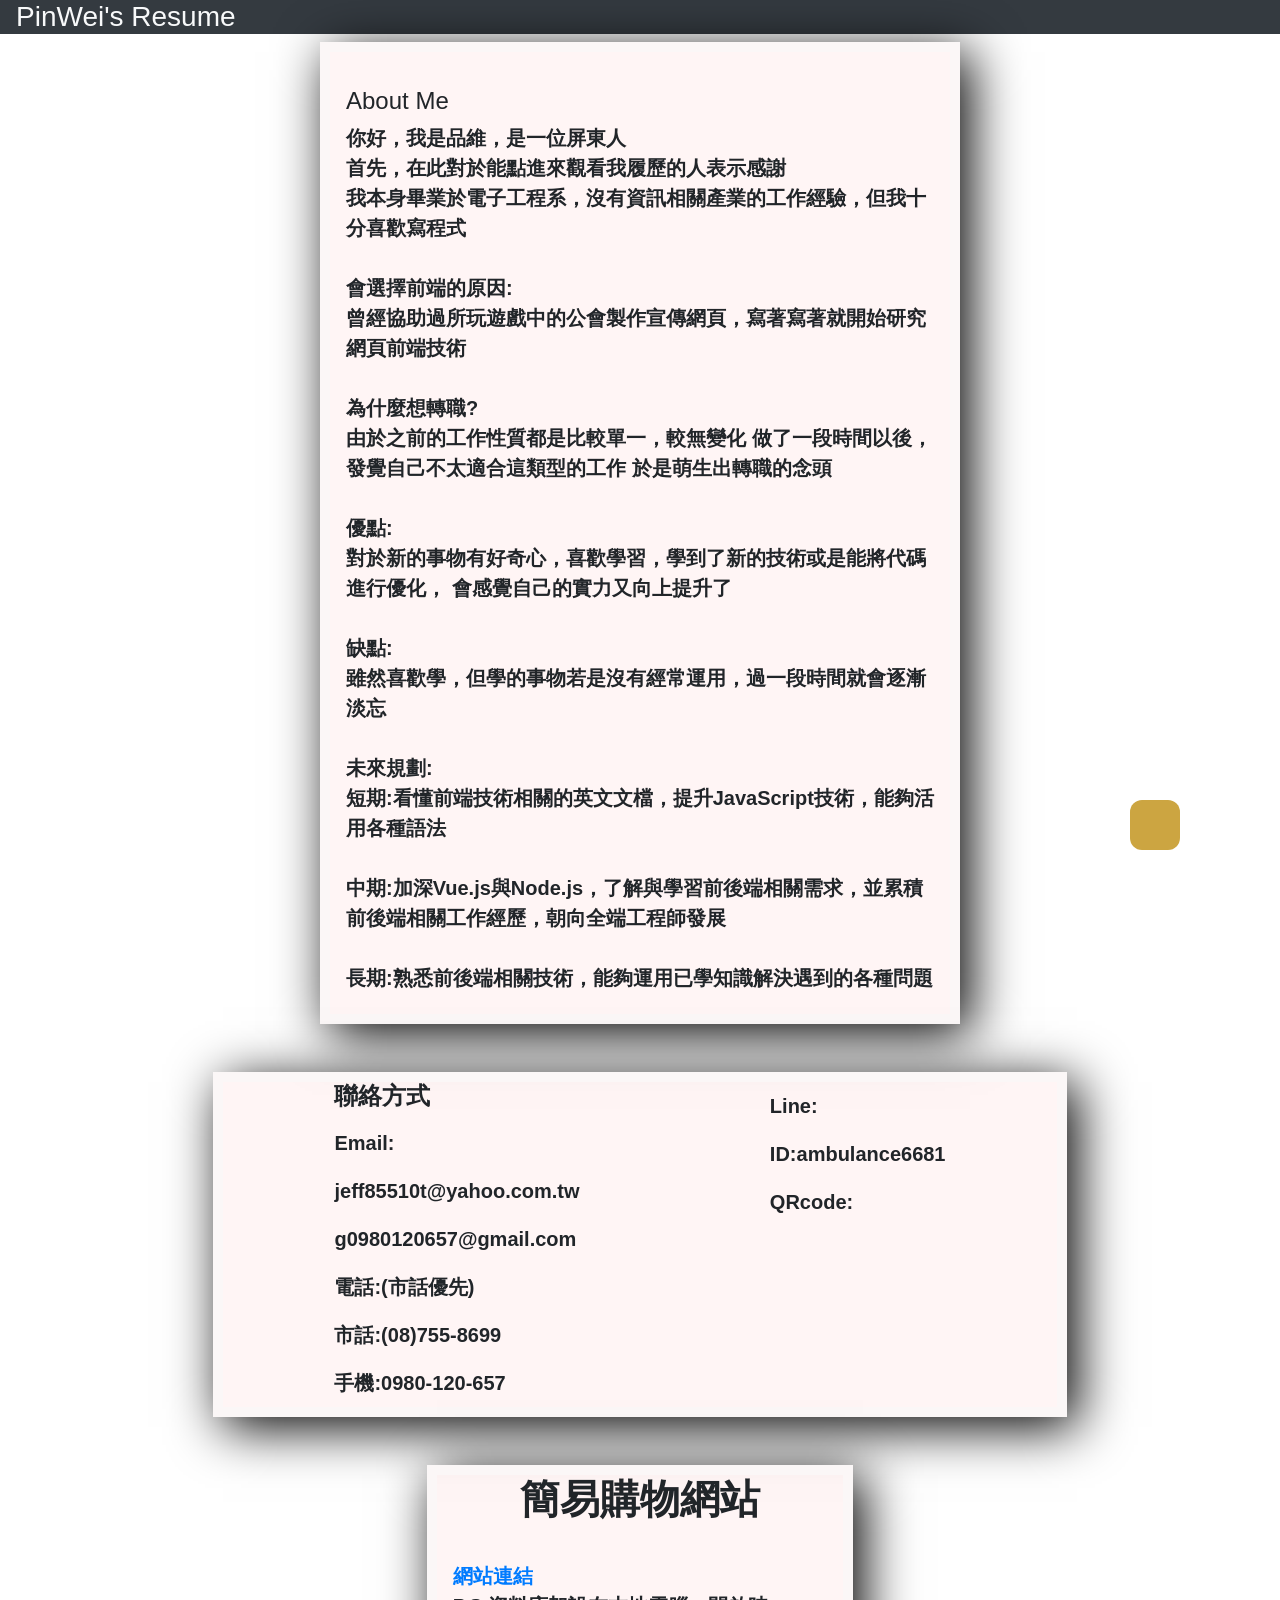
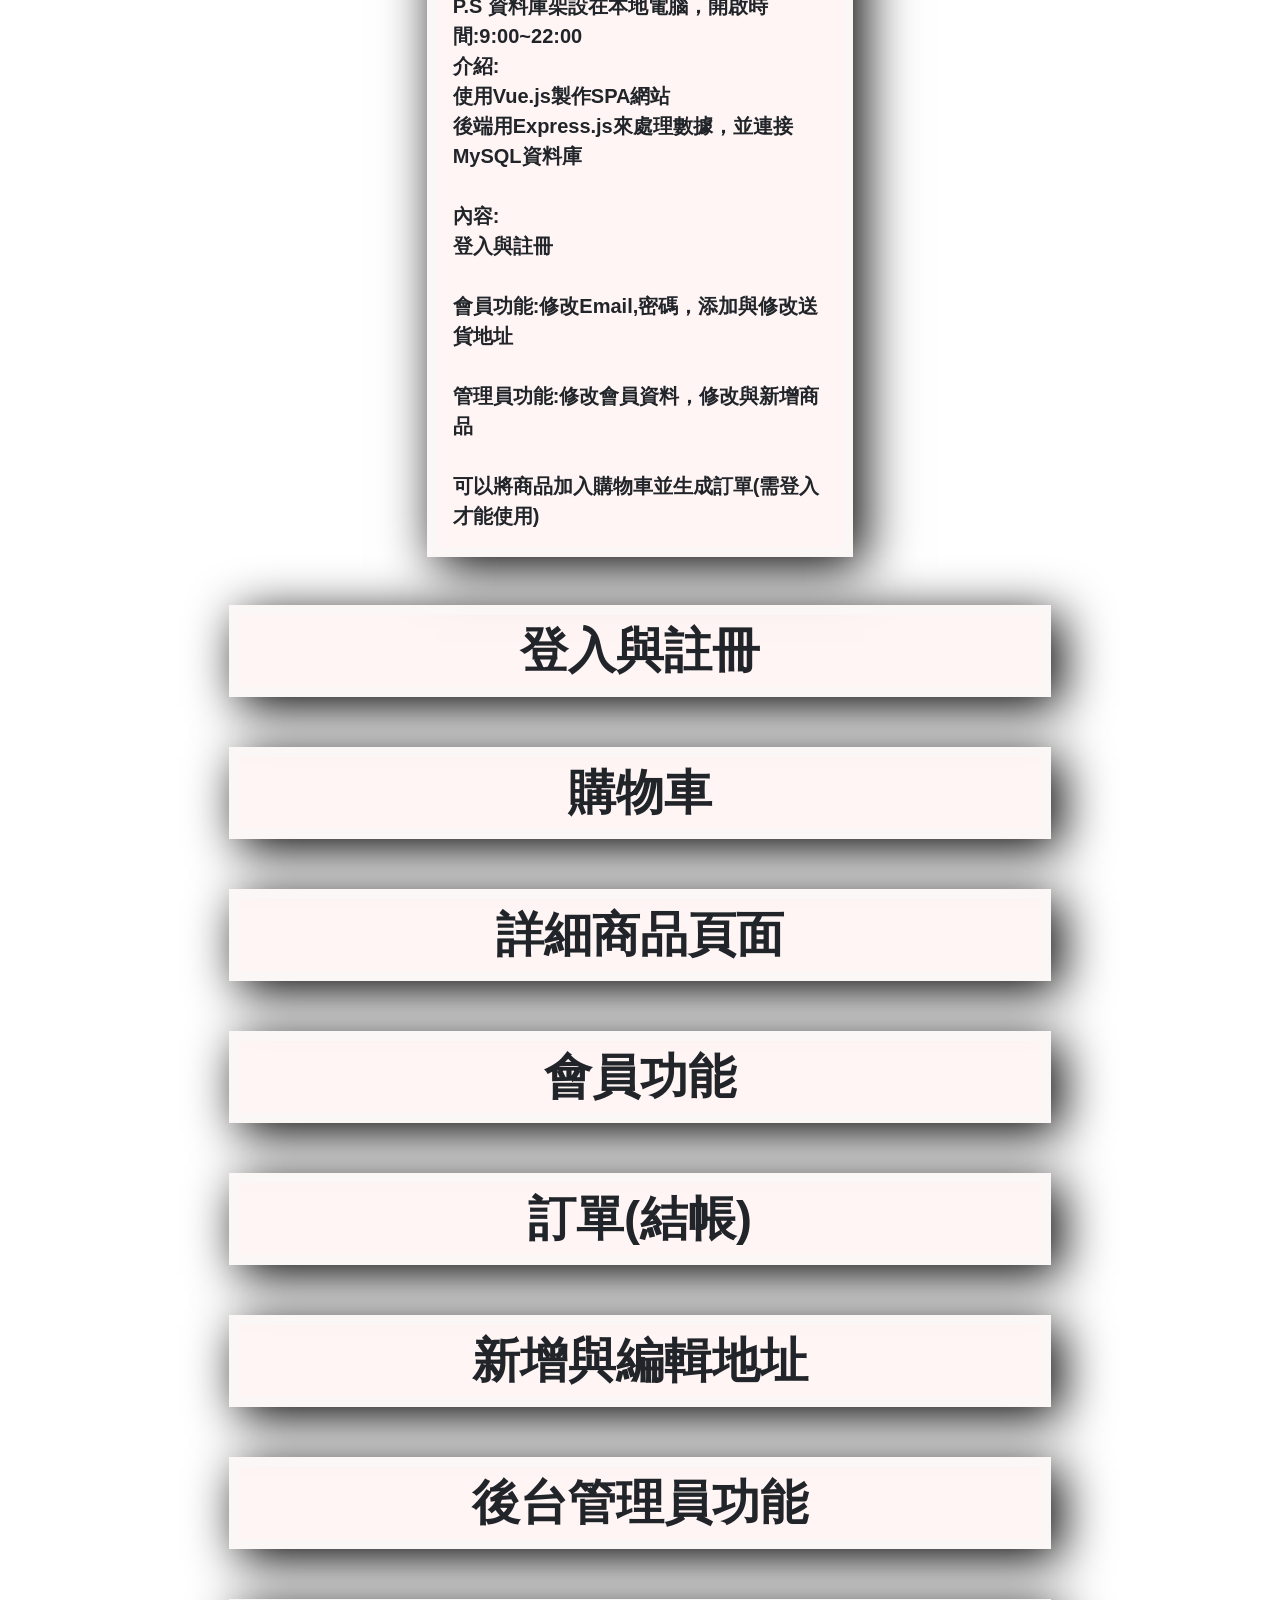
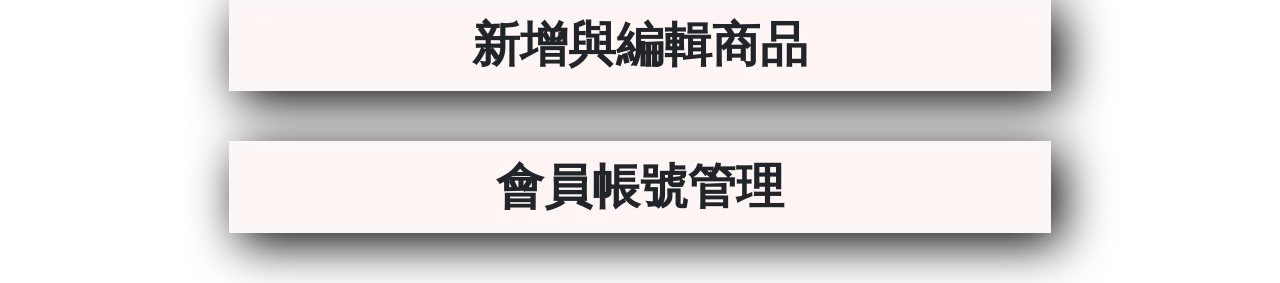
==== 自我介紹.html @ 77b47df8 "內容修改" ====
<!DOCTYPE html>
<html lang="en">

<head>
    <meta charset="UTF-8">
    <meta http-equiv="X-UA-Compatible" content="IE=edge">
    <meta name="viewport" content="width=device-width, initial-scale=1.0">
    <link href="https://cdn.jsdelivr.net/npm/bootstrap@5.0.0/dist/css/bootstrap.min.css" rel="stylesheet"
        integrity="sha384-wEmeIV1mKuiNpC+IOBjI7aAzPcEZeedi5yW5f2yOq55WWLwNGmvvx4Um1vskeMj0" crossorigin="anonymous">
    <script src="https://kit.fontawesome.com/d3e3f49737.js" crossorigin="anonymous"></script>
    <link rel="stylesheet" href="https://cdn.jsdelivr.net/npm/bootstrap@4.6.1/dist/css/bootstrap.min.css"
        integrity="sha384-zCbKRCUGaJDkqS1kPbPd7TveP5iyJE0EjAuZQTgFLD2ylzuqKfdKlfG/eSrtxUkn" crossorigin="anonymous">
    <title>Introduction</title>
</head>

<body>
    <header id="roll1_top"></header>
    <div class="top bg-dark px-3" id="top">
        <h3 class="text-light">PinWei's Resume</h3>
    </div>
    <div class="center px-3 col-12 col-md-6 mx-auto mb-5">
        <img src="../表情貼/i2Qj9l-a7oqK1jT1kSb4-b4.jpg" alt="">
        <h4>About Me</h4>
        <p>
            你好，我是品維，是一位屏東人
            <br>
            首先，在此對於能點進來觀看我履歷的人表示感謝
            <br>
            我本身畢業於電子工程系，沒有資訊相關產業的工作經驗，但我十分喜歡寫程式
            <br>
            <br>
            會選擇前端的原因:
            <br>
            曾經協助過所玩遊戲中的公會製作宣傳網頁，寫著寫著就開始研究網頁前端技術
            <br>
            <br>
            為什麼想轉職?
            <br>
            由於之前的工作性質都是比較單一，較無變化
            做了一段時間以後，發覺自己不太適合這類型的工作
            於是萌生出轉職的念頭
            <br>
            <br>
            優點:
            <br>
            對於新的事物有好奇心，喜歡學習，學到了新的技術或是能將代碼進行優化，
            會感覺自己的實力又向上提升了
            <br>
            <br>
            缺點:
            <br>
            雖然喜歡學，但學的事物若是沒有經常運用，過一段時間就會逐漸淡忘
            <br>
            <br>
            未來規劃:
            <br>
            短期:看懂前端技術相關的英文文檔，提升JavaScript技術，能夠活用各種語法
            <br>
            <br>
            中期:加深Vue.js與Node.js，了解與學習前後端相關需求，並累積前後端相關工作經歷，朝向全端工程師發展
            <br>
            <br>
            長期:熟悉前後端相關技術，能夠運用已學知識解決遇到的各種問題
        </p>
    </div>
    <div class="connection px-3 col-10 col-md-8 mx-auto mb-5">
        <div class="">
            <h4 style="font-weight: 900;">聯絡方式</h4>
            <span>Email:</span>
            <br>
            jeff85510t@yahoo.com.tw
            <br>
            g0980120657@gmail.com
            <br>
            電話:(市話優先)
            <br>
            市話:(08)755-8699
            <br>
            手機:0980-120-657
            <br>
        </div>
        <div class="">
            <span>Line:</span>
            <br>
            ID:ambulance6681
            <br>
            QRcode: <img src="https://github.com/jeffsrx9/Image/blob/master/Resume/38501.jpg?raw=true" alt="">
        </div>
    </div>
    <div class="work-title px-3 col-10 col-md-4 mx-auto mb-5">
        <h1 style="text-align:center;font-weight:900;">簡易購物網站</h1>
        <br>
        <a href="https://jeffsrx9.github.io/easyshop/#/">網站連結</a>
        <br>
        P.S 資料庫架設在本地電腦，開啟時間:9:00~22:00
        <br>
        <p>介紹:
            <br>
            使用Vue.js製作SPA網站
            <br>
            後端用Express.js來處理數據，並連接MySQL資料庫
            <br>
            <br>
            內容:
            <br>
            登入與註冊
            <br>
            <br>
            會員功能:修改Email,密碼，添加與修改送貨地址
            <br>
            <br>
            管理員功能:修改會員資料，修改與新增商品
            <br>
            <br>
            可以將商品加入購物車並生成訂單(需登入才能使用)
            <br>

        </p>
    </div>
    <div class="work px-3 col-12 col-md-8 mx-auto">
        <div class="box">
            <img class="img-fluid" src="https://raw.githubusercontent.com/jeffsrx9/Image/master/Resume/%E8%A8%BB%E5%86%8A%E8%88%87%E7%99%BB%E5%85%A5.png" alt="">
            <p>登入與註冊</p>
        </div>
        <div class="box">
            <img class="img-fluid" src="https://raw.githubusercontent.com/jeffsrx9/Image/master/Resume/%E8%B3%BC%E7%89%A9%E8%BB%8A.png" alt="">
            <p>購物車</p>
        </div>
        <div class="box">
            <img class="img-fluid" src="https://raw.githubusercontent.com/jeffsrx9/Image/master/Resume/%E5%95%86%E5%93%81%E8%A9%B3%E6%83%85.png?raw=true" alt="">
            <p>詳細商品頁面</p>
        </div>
        <div class="box">
            <img class="img-fluid" src="https://raw.githubusercontent.com/jeffsrx9/Image/master/Resume/%E6%9C%83%E5%93%A1%E5%8A%9F%E8%83%BD.png" alt="">
            <p>會員功能</p>
        </div>
        <div class="box">
            <img class="img-fluid" src="https://raw.githubusercontent.com/jeffsrx9/Image/master/Resume/%E8%A8%82%E5%96%AE.png" alt="">
            <p>訂單(結帳)</p>
        </div>
        <div class="box">
            <img class="img-fluid" src="https://raw.githubusercontent.com/jeffsrx9/Image/master/Resume/%E5%9C%B0%E5%9D%80%E7%AE%A1%E7%90%86.png" alt="">
            <p>新增與編輯地址</p>
        </div>
        <div class="box">
            <img class="img-fluid" src="https://raw.githubusercontent.com/jeffsrx9/Image/master/Resume/%E7%AE%A1%E7%90%86%E5%93%A1.png" alt="">
            <p>後台管理員功能</p>
        </div>
        <div class="box">
            <img class="img-fluid" src="https://raw.githubusercontent.com/jeffsrx9/Image/master/Resume/%E7%AE%A1%E7%90%86%E5%95%86%E5%93%81.png" alt="">
            <p>新增與編輯商品</p>
        </div>
        <div class="box">
            <img class="img-fluid" src="https://raw.githubusercontent.com/jeffsrx9/Image/master/Resume/%E6%9C%83%E5%93%A1%E7%AE%A1%E7%90%86.png" alt="">
            <p>會員帳號管理</p>
        </div>
    </div>
    <div class="goback" onclick="roll1()">
        <i class="fas fa-angle-up"></i>
    </div>
    <script>
           const roll1 =   ()=> {
          document.querySelector("#roll1_top").scrollIntoView(true);
        };
        
    </script>
</body>

</html>
<style>
    body {
        background-attachment: fixed;
        background-repeat: no-repeat;
        background-position: center center;
        background-image: url('https://raw.githubusercontent.com/jeffsrx9/Image/master/Resume/tree.jpg');
        background-size: 100% 100%;
    }

    .goback {
        position: fixed;
        right: 100px;
        bottom: 50px;
        width: 50px;
        height: 50px;
        border-radius: 12px;
        background-color: rgb(204, 165, 65);
        text-align: center;
    }
    .goback i{
        
        font-size: 48px;
        color: rgb(255, 255, 255);
    }

    .center {
        background-color: rgba(255, 238, 238, 0.6);
        box-shadow: 10px 10px 50px black;
        padding: 5px 50px;
        box-sizing: border-box;
        border: 10px solid rgb(251, 247, 247);
        font-weight: 900;
        font-size: 20px;
    }

    .connection {
        line-height: 48px;
        box-shadow: 10px 10px 50px black;
        background-color: rgba(255, 238, 238, 0.6);
        font-weight: 900;
        font-size: 20px;
        border: 10px solid rgb(251, 247, 247);
        display: flex;
        justify-content: space-around;
    }

    .connection img {
        max-width: 175px;
        height: auto;
    }

    .work-title {
        box-shadow: 10px 10px 50px black;
        background-color: rgba(255, 238, 238, 0.6);
        font-weight: 900;
        font-size: 20px;
        border: 10px solid rgb(251, 247, 247);
    }
    .work-title a:hover{
        text-decoration:none;
    }
    .work img {
        height: auto;
    }

    .work .box {
        font-size: 48px;
        margin-bottom: 50px;
        justify-content: space-between;
        align-items: center;
        box-shadow: 10px 10px 50px black;
        background-color: rgba(255, 238, 238, 0.6);
        font-weight: 900;
        border: 10px solid rgb(251, 247, 247);
    }

    .work .box:nth-child(odd) {
        display: flex;
    }

    .work .box:nth-child(even) {
        display: flex;
        flex-direction: row-reverse;
    }

    .work .box p {
        margin: 0 auto;
    }

    .work .box p:nth-child(even) {
        margin: 0 auto;
    }


    @media(max-width:1024px) {
        .goback {
        position: fixed;
        right: 0;
        bottom: 10px;
        width: 40px;
        height: 40px;
        border-radius: 12px;
        background-color: rgb(204, 165, 65);
        text-align: center;
        
    }
    .goback i{
        line-height: 30px;
        font-size: 30px;
        color: rgb(255, 255, 255);
    }
        .connection {
            display: flex;
            flex-direction: column;
        }

        .work img {
            height: auto;
        }

        .work .box {
            display: flex;
            flex-direction: column-reverse;
            font-size: 36px;
        }

        .work .box p {
            background-color: rgba(255, 238, 238, 0.6);
            font-weight: 900;
            font-size: 20px;
            border: 10px solid rgb(251, 247, 247);
            padding: 5px 10px;
            width: 100%;
            text-align: center;
        }

        .work .box:nth-child(even) {
            display: flex;
            flex-direction: column-reverse;
        }


    }
</style>
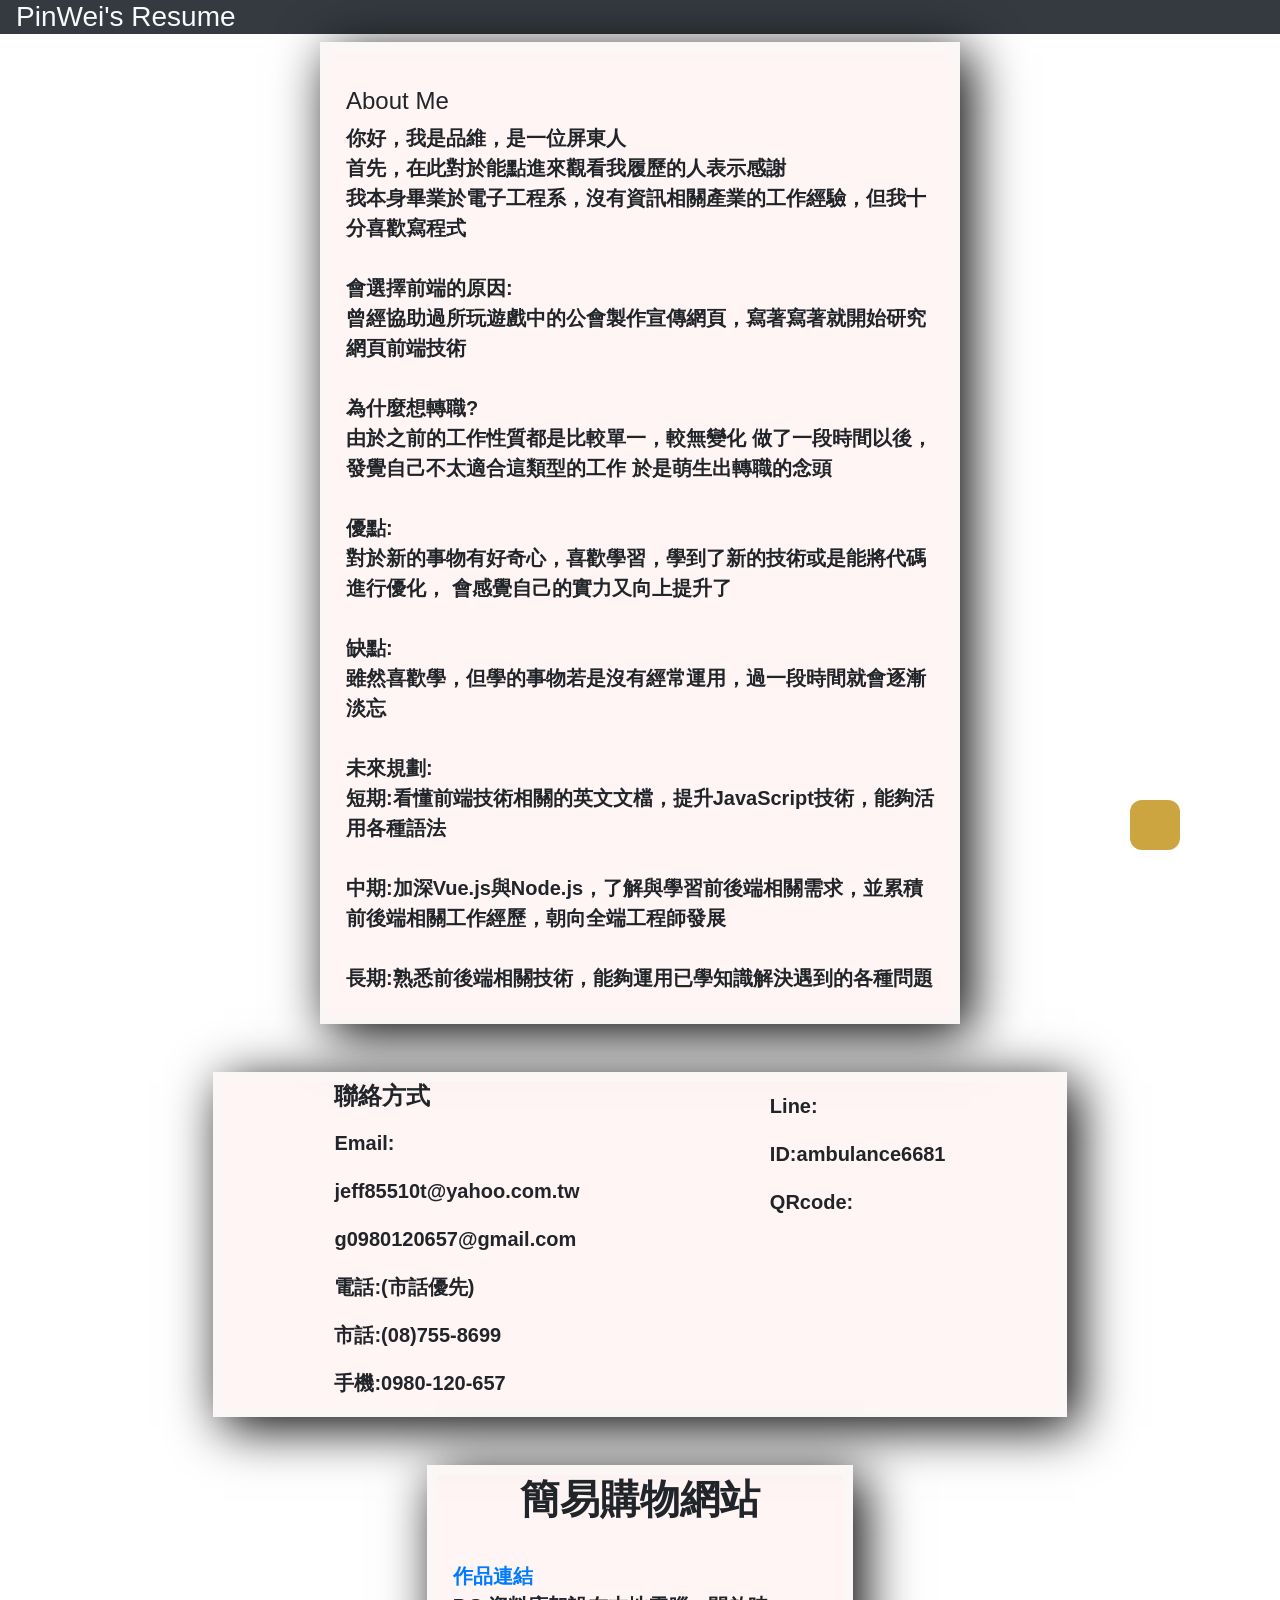
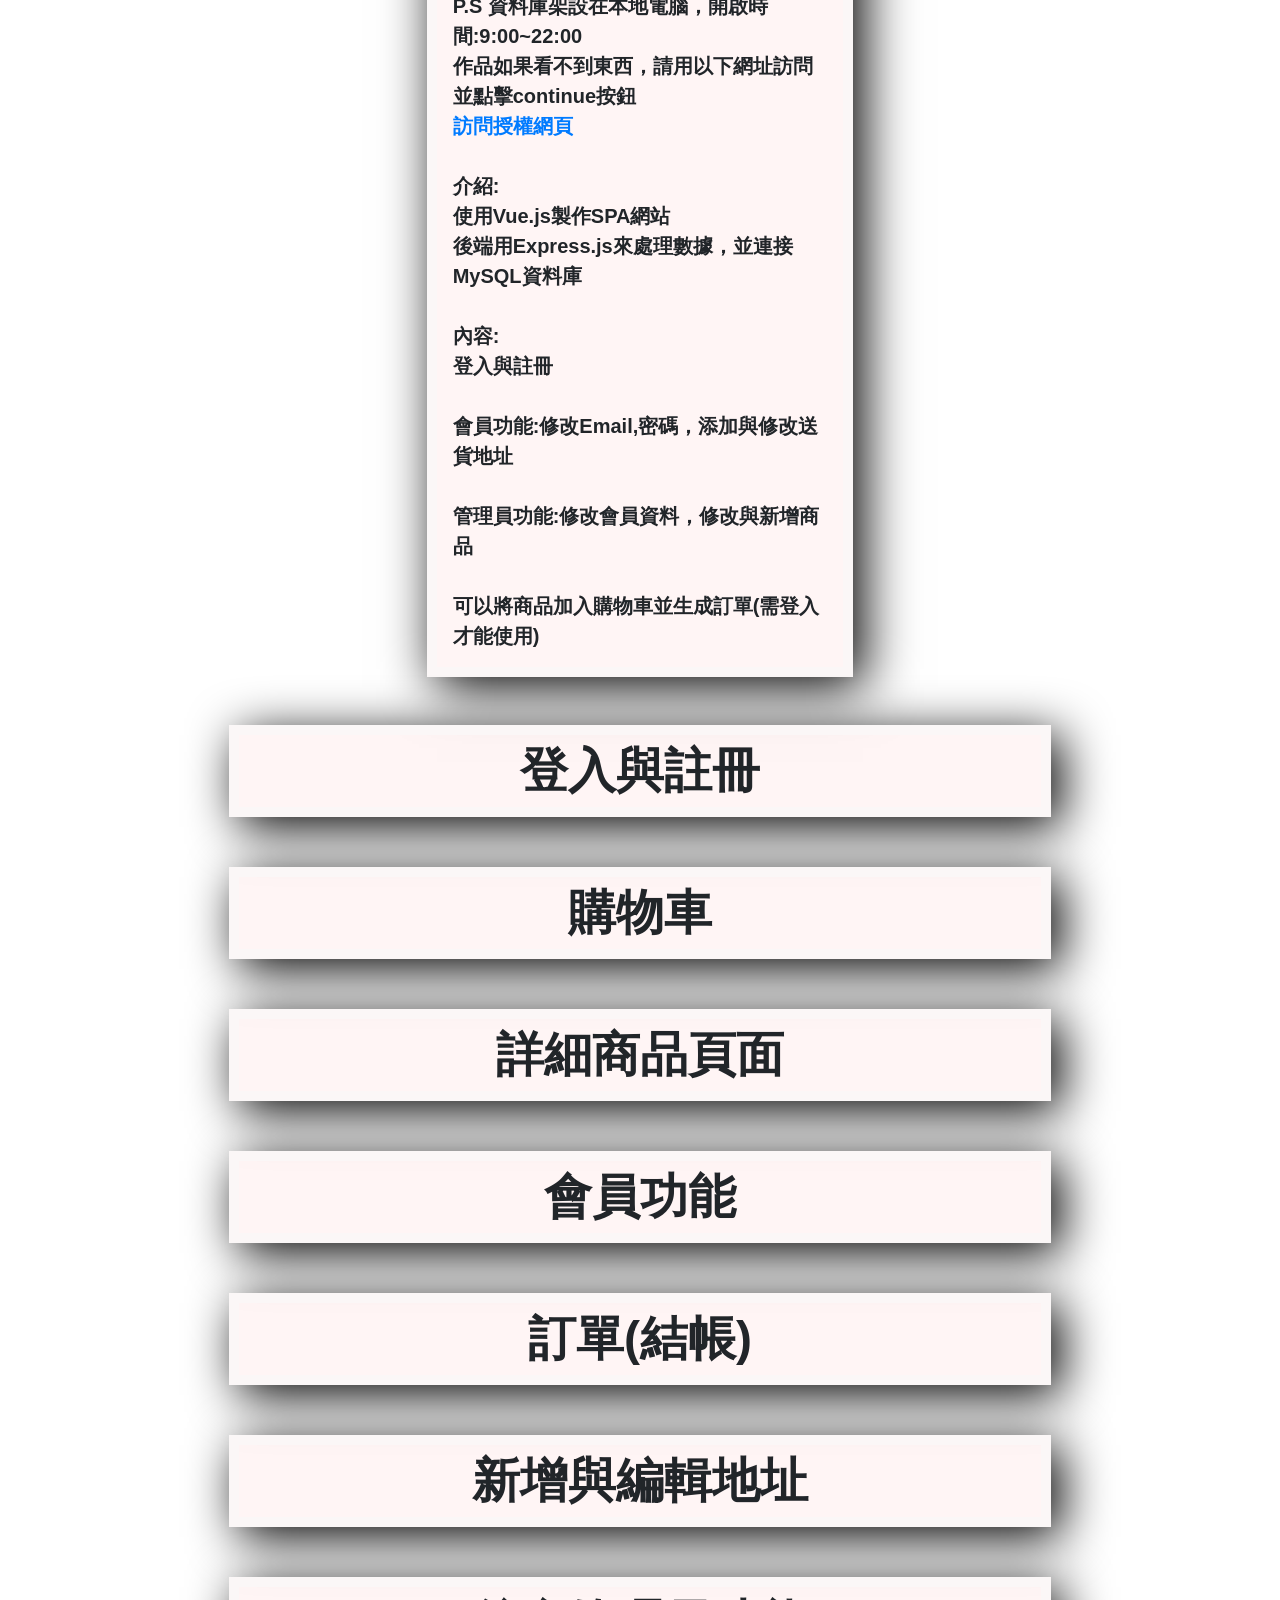
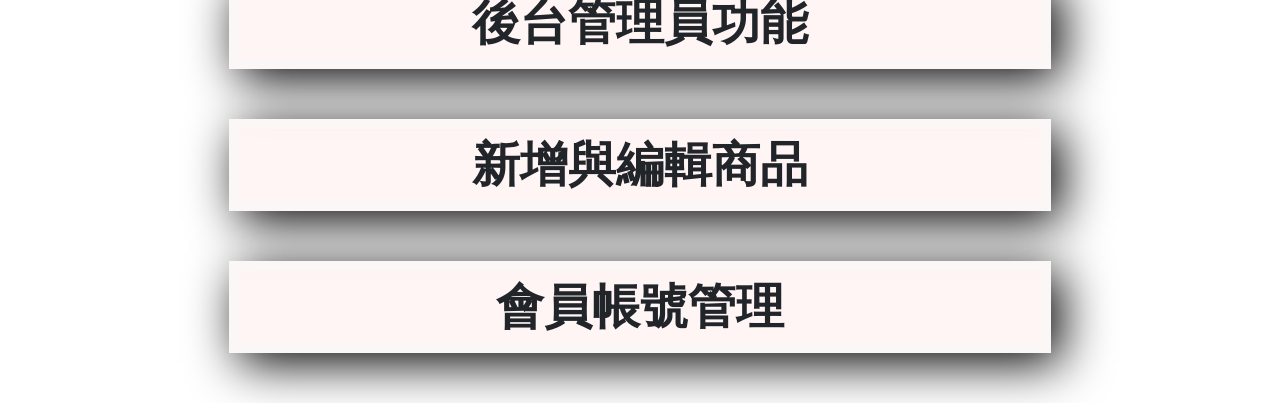
==== commit 8245ddf0: "修改內容" ====
--- a/自我介紹.html
+++ b/自我介紹.html
@@ -90,9 +90,13 @@
     <div class="work-title px-3 col-10 col-md-4 mx-auto mb-5">
         <h1 style="text-align:center;font-weight:900;">簡易購物網站</h1>
         <br>
-        <a href="https://jeffsrx9.github.io/easyshop/#/">網站連結</a>
+        <a href="https://jeffsrx9.github.io/easyshop/#/">作品連結</a>
         <br>
         P.S 資料庫架設在本地電腦，開啟時間:9:00~22:00
+        <br>作品如果看不到東西，請用以下網址訪問並點擊continue按鈕
+        <br>
+        <a href="https://reurl.cc/NAZWX9">訪問授權網頁</a>
+        <br>
         <br>
         <p>介紹:
             <br>
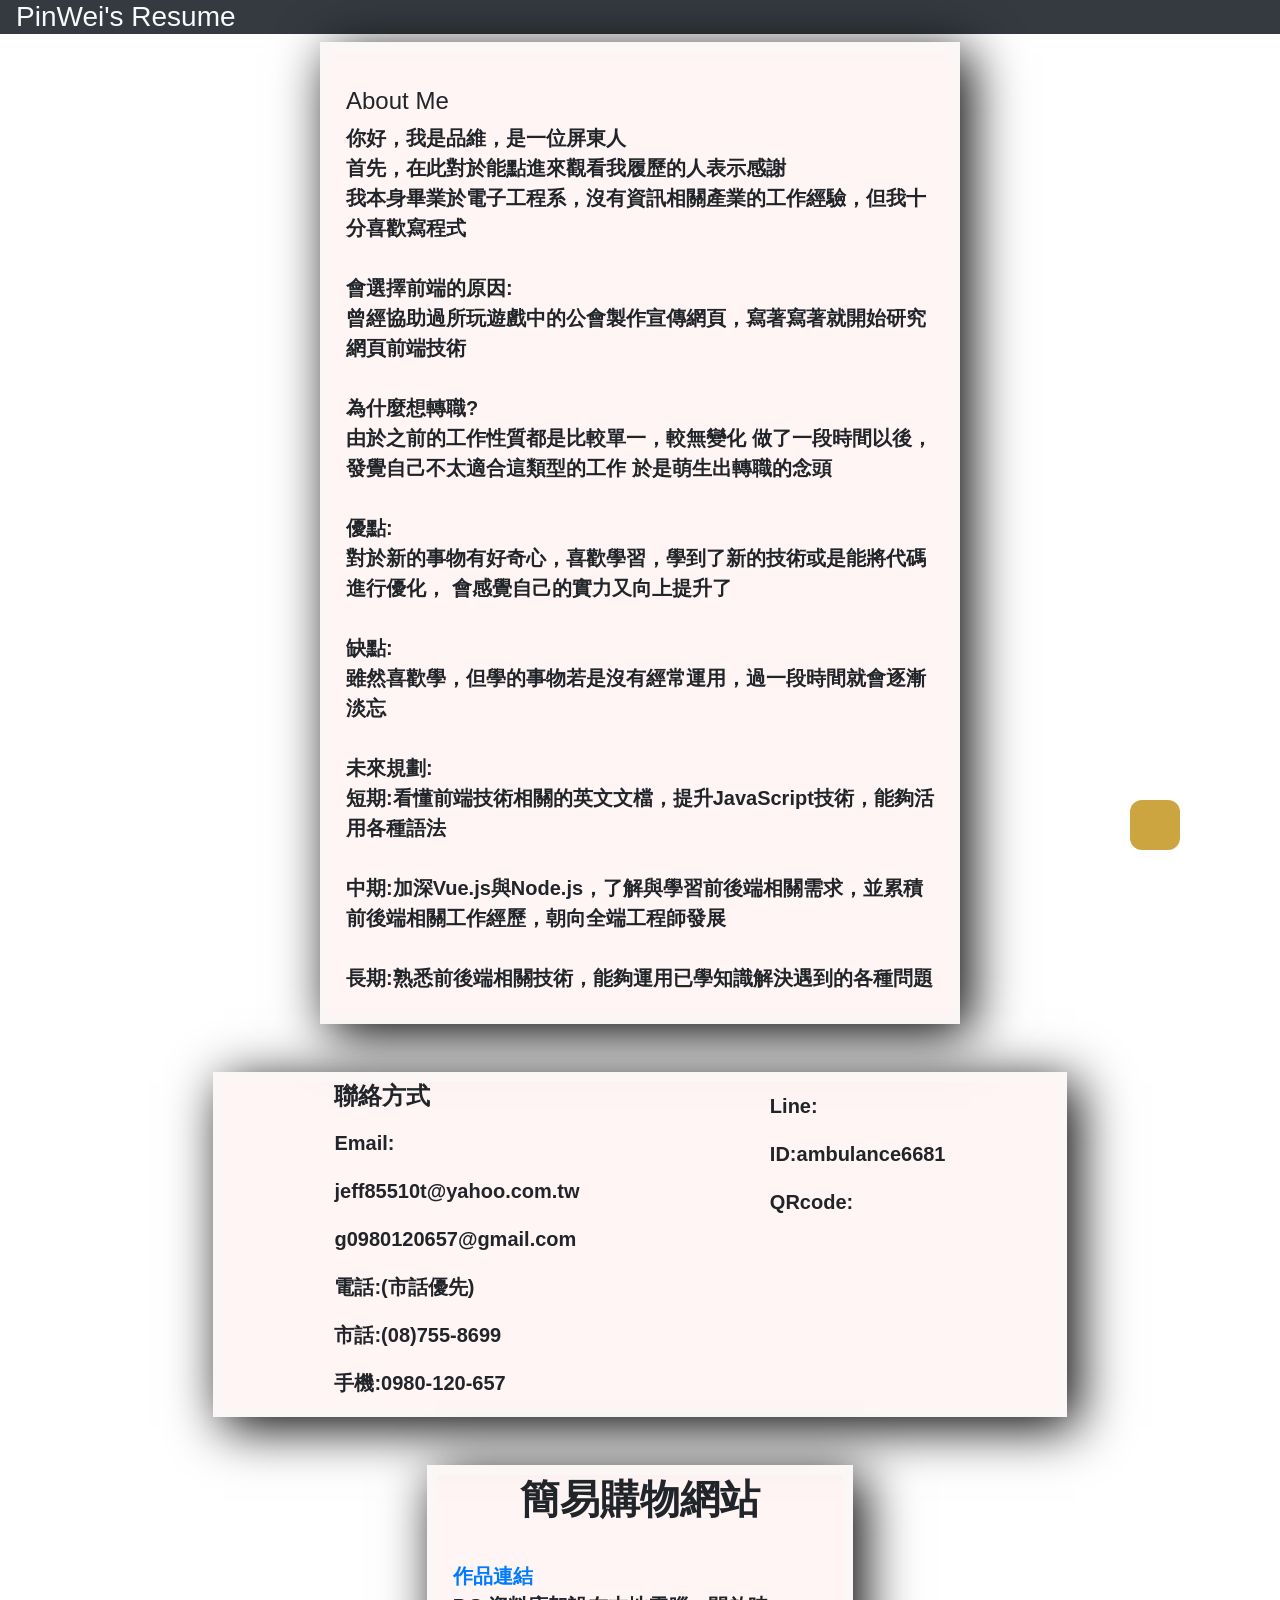
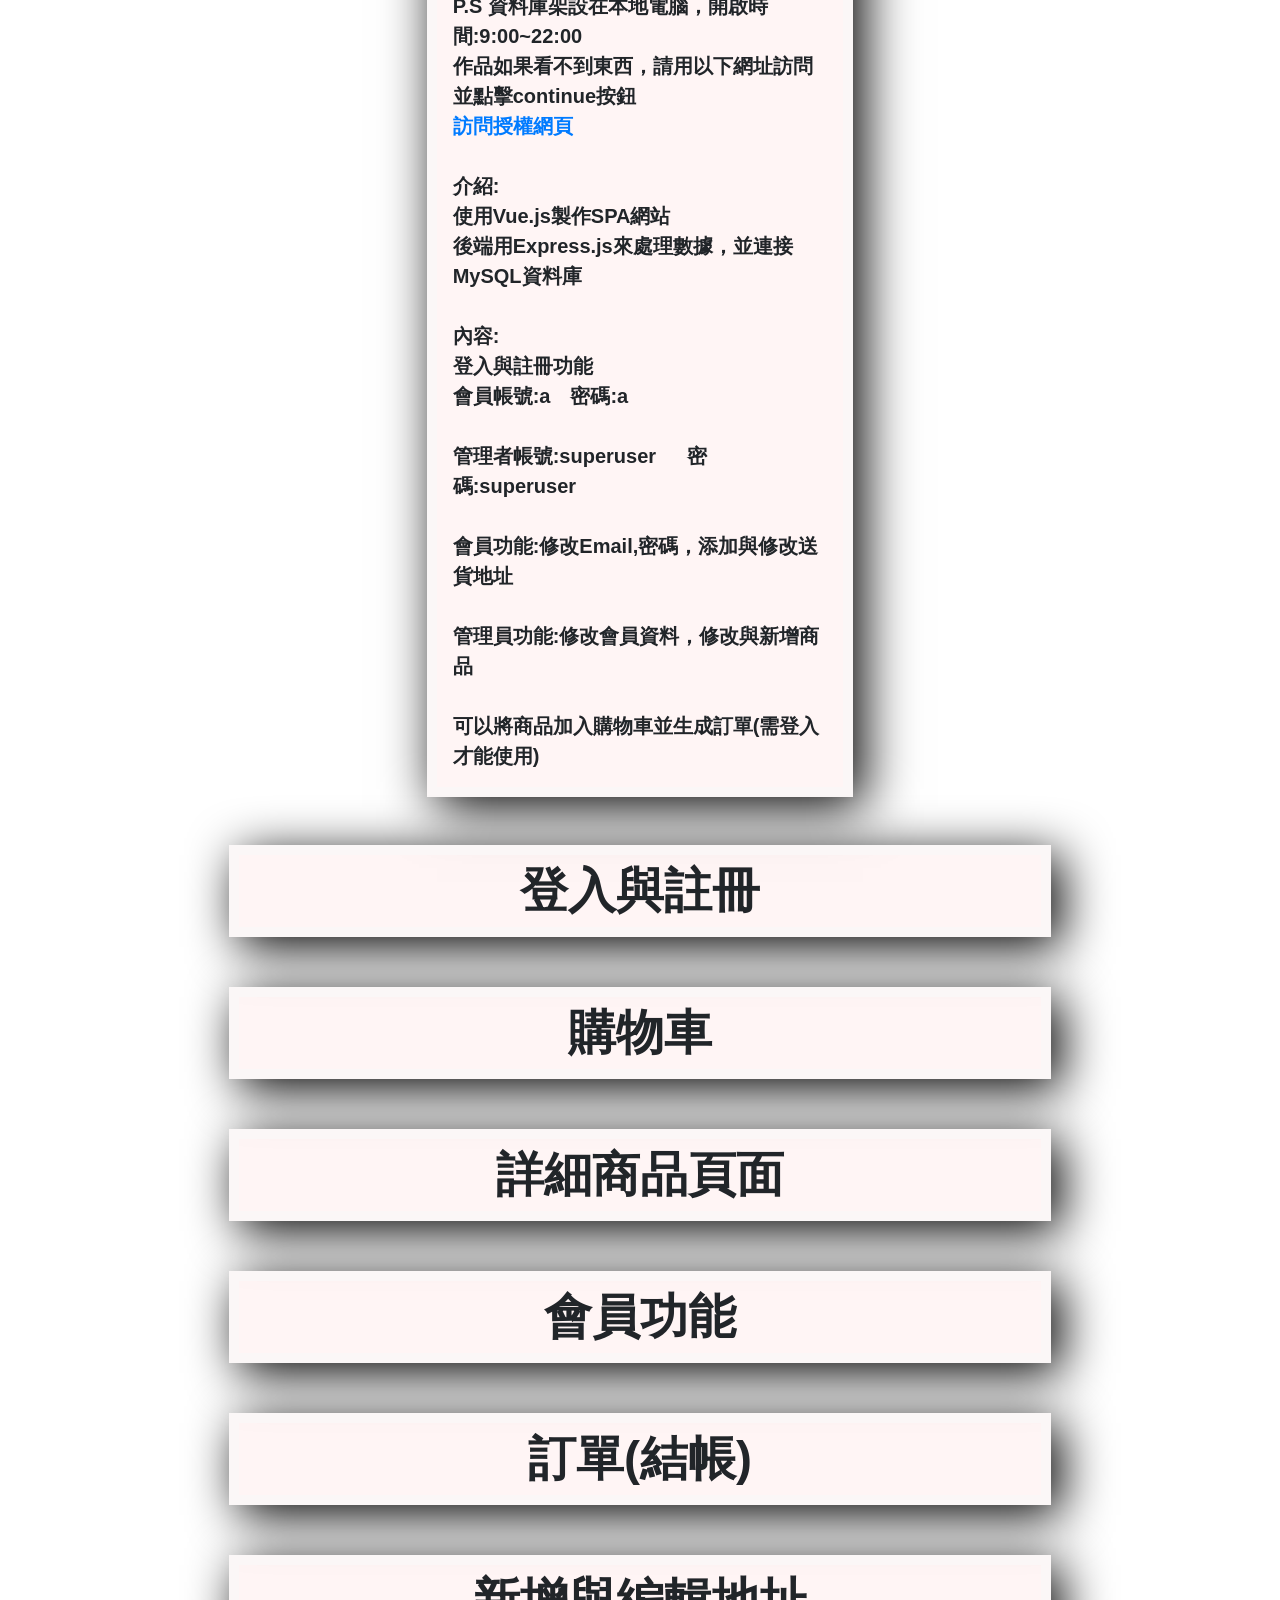
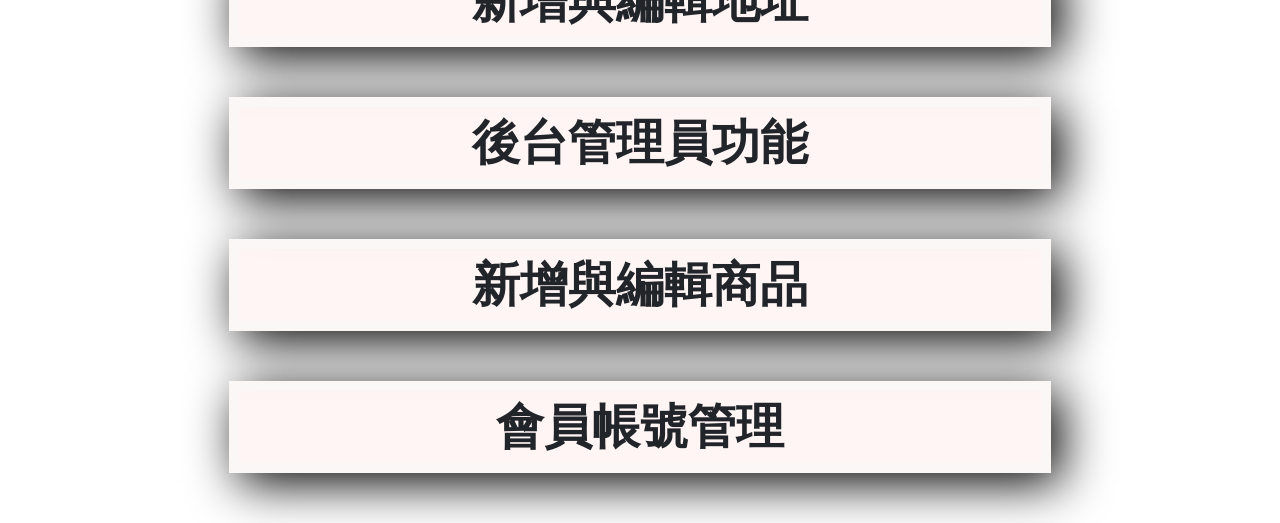
==== commit 4b85625d: "修改內容" ====
--- a/自我介紹.html
+++ b/自我介紹.html
@@ -107,7 +107,12 @@
             <br>
             內容:
             <br>
-            登入與註冊
+            登入與註冊功能
+            <br>
+            會員帳號:a&emsp;密碼:a 
+            <br>
+            <br>
+            管理者帳號:superuser &emsp; 密碼:superuser 
             <br>
             <br>
             會員功能:修改Email,密碼，添加與修改送貨地址
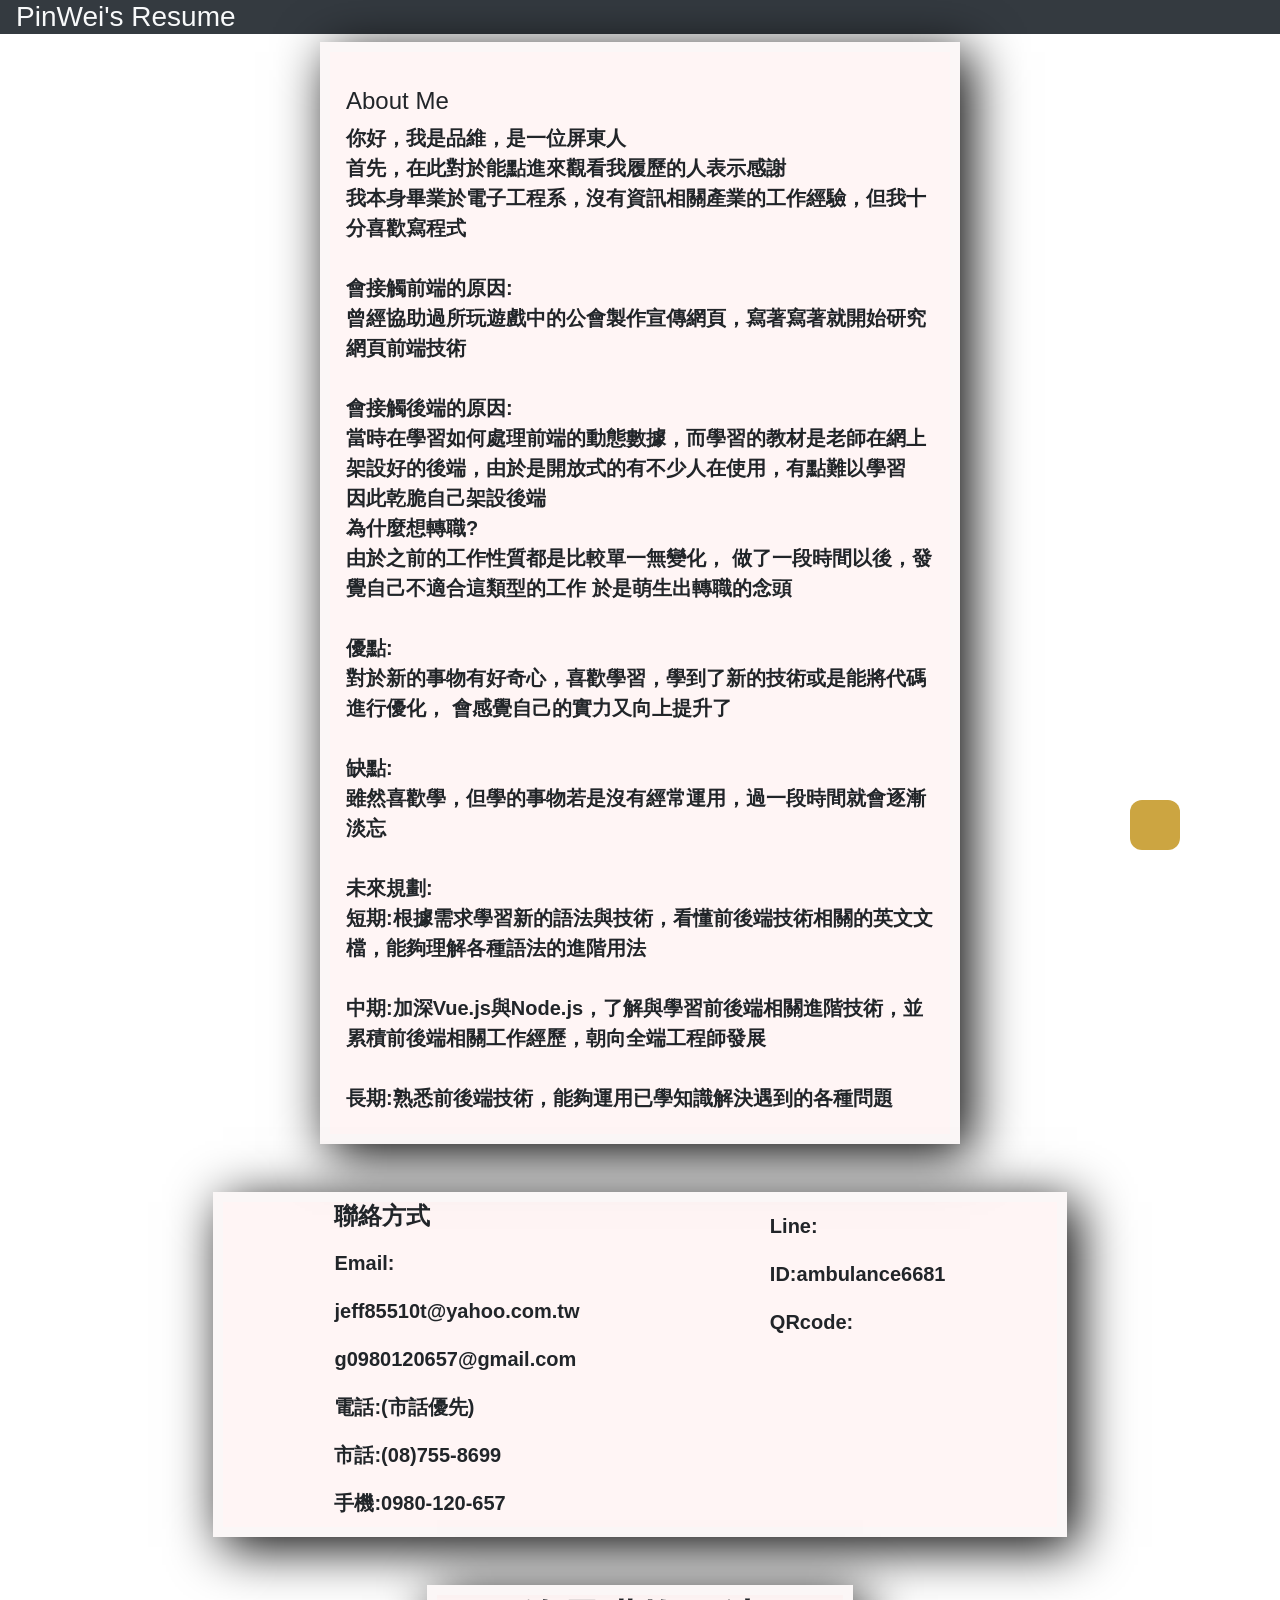
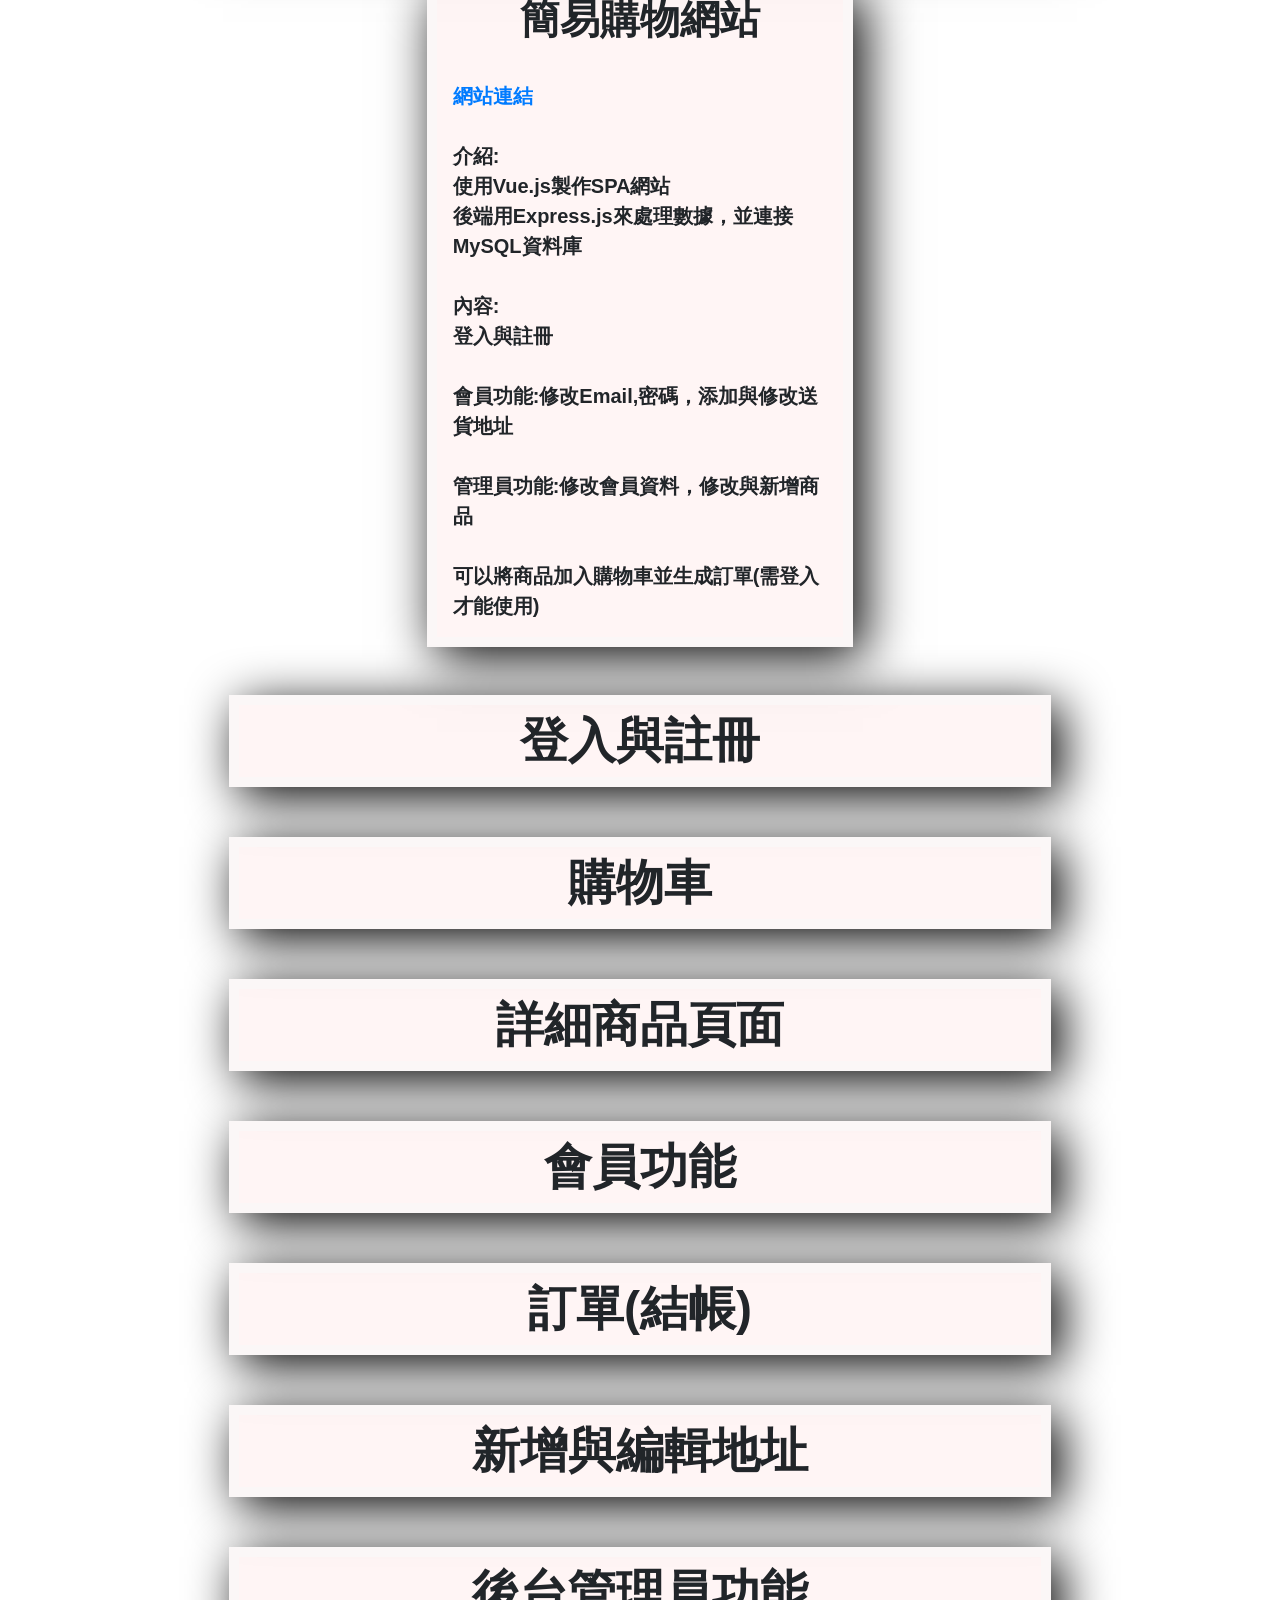
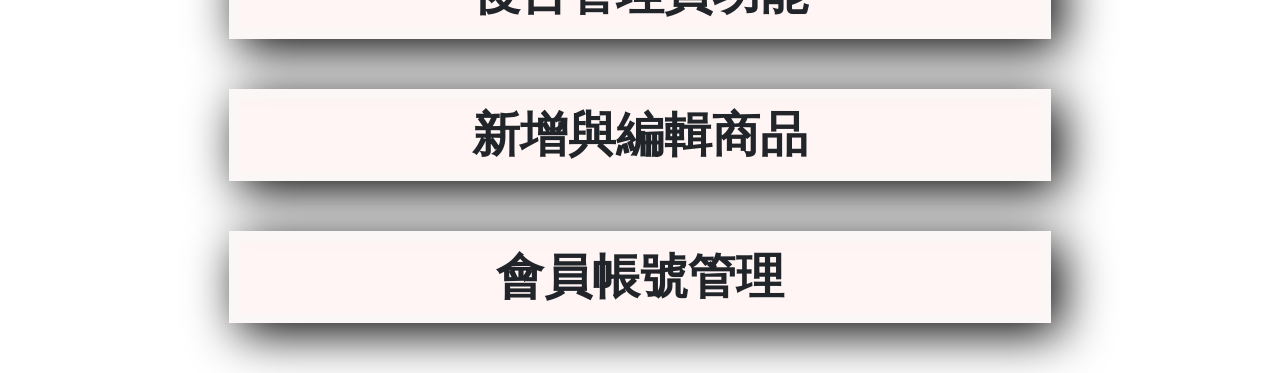
==== commit 79e4aed4: "修改內容" ====
--- a/自我介紹.html
+++ b/自我介紹.html
@@ -29,15 +29,21 @@
             我本身畢業於電子工程系，沒有資訊相關產業的工作經驗，但我十分喜歡寫程式
             <br>
             <br>
-            會選擇前端的原因:
+            會接觸前端的原因:
             <br>
             曾經協助過所玩遊戲中的公會製作宣傳網頁，寫著寫著就開始研究網頁前端技術
             <br>
             <br>
+            會接觸後端的原因:
+            <br>
+            當時在學習如何處理前端的動態數據，而學習的教材是老師在網上架設好的後端，由於是開放式的有不少人在使用，有點難以學習
+            <br>
+            因此乾脆自己架設後端
+            <br>
             為什麼想轉職?
             <br>
-            由於之前的工作性質都是比較單一，較無變化
-            做了一段時間以後，發覺自己不太適合這類型的工作
+            由於之前的工作性質都是比較單一無變化，
+            做了一段時間以後，發覺自己不適合這類型的工作
             於是萌生出轉職的念頭
             <br>
             <br>
@@ -54,13 +60,13 @@
             <br>
             未來規劃:
             <br>
-            短期:看懂前端技術相關的英文文檔，提升JavaScript技術，能夠活用各種語法
-            <br>
-            <br>
-            中期:加深Vue.js與Node.js，了解與學習前後端相關需求，並累積前後端相關工作經歷，朝向全端工程師發展
-            <br>
-            <br>
-            長期:熟悉前後端相關技術，能夠運用已學知識解決遇到的各種問題
+            短期:根據需求學習新的語法與技術，看懂前後端技術相關的英文文檔，能夠理解各種語法的進階用法
+            <br>
+            <br>
+            中期:加深Vue.js與Node.js，了解與學習前後端相關進階技術，並累積前後端相關工作經歷，朝向全端工程師發展
+            <br>
+            <br>
+            長期:熟悉前後端技術，能夠運用已學知識解決遇到的各種問題
         </p>
     </div>
     <div class="connection px-3 col-10 col-md-8 mx-auto mb-5">
@@ -90,12 +96,7 @@
     <div class="work-title px-3 col-10 col-md-4 mx-auto mb-5">
         <h1 style="text-align:center;font-weight:900;">簡易購物網站</h1>
         <br>
-        <a href="https://jeffsrx9.github.io/easyshop/#/">作品連結</a>
-        <br>
-        P.S 資料庫架設在本地電腦，開啟時間:9:00~22:00
-        <br>作品如果看不到東西，請用以下網址訪問並點擊continue按鈕
-        <br>
-        <a href="https://reurl.cc/NAZWX9">訪問授權網頁</a>
+        <a href="https://jeffsrx9.github.io/easyshop/#/">網站連結</a>
         <br>
         <br>
         <p>介紹:
@@ -107,12 +108,7 @@
             <br>
             內容:
             <br>
-            登入與註冊功能
-            <br>
-            會員帳號:a&emsp;密碼:a 
-            <br>
-            <br>
-            管理者帳號:superuser &emsp; 密碼:superuser 
+            登入與註冊
             <br>
             <br>
             會員功能:修改Email,密碼，添加與修改送貨地址
@@ -128,11 +124,11 @@
     </div>
     <div class="work px-3 col-12 col-md-8 mx-auto">
         <div class="box">
-            <img class="img-fluid" src="https://raw.githubusercontent.com/jeffsrx9/Image/master/Resume/%E8%A8%BB%E5%86%8A%E8%88%87%E7%99%BB%E5%85%A5.png" alt="">
+            <img class="img-fluid" src="../Image/master/Resume/%E8%A8%BB%E5%86%8A%E8%88%87%E7%99%BB%E5%85%A5.png" alt="">
             <p>登入與註冊</p>
         </div>
         <div class="box">
-            <img class="img-fluid" src="https://raw.githubusercontent.com/jeffsrx9/Image/master/Resume/%E8%B3%BC%E7%89%A9%E8%BB%8A.png" alt="">
+            <img class="img-fluid" src="/Image/master/Resume/%E8%B3%BC%E7%89%A9%E8%BB%8A.png" alt="">
             <p>購物車</p>
         </div>
         <div class="box">
@@ -140,7 +136,7 @@
             <p>詳細商品頁面</p>
         </div>
         <div class="box">
-            <img class="img-fluid" src="https://raw.githubusercontent.com/jeffsrx9/Image/master/Resume/%E6%9C%83%E5%93%A1%E5%8A%9F%E8%83%BD.png" alt="">
+            <img class="img-fluid" src="http://farm3.staticflickr.com/2632/5847588894_0238522bdb.jpg" alt="">
             <p>會員功能</p>
         </div>
         <div class="box">
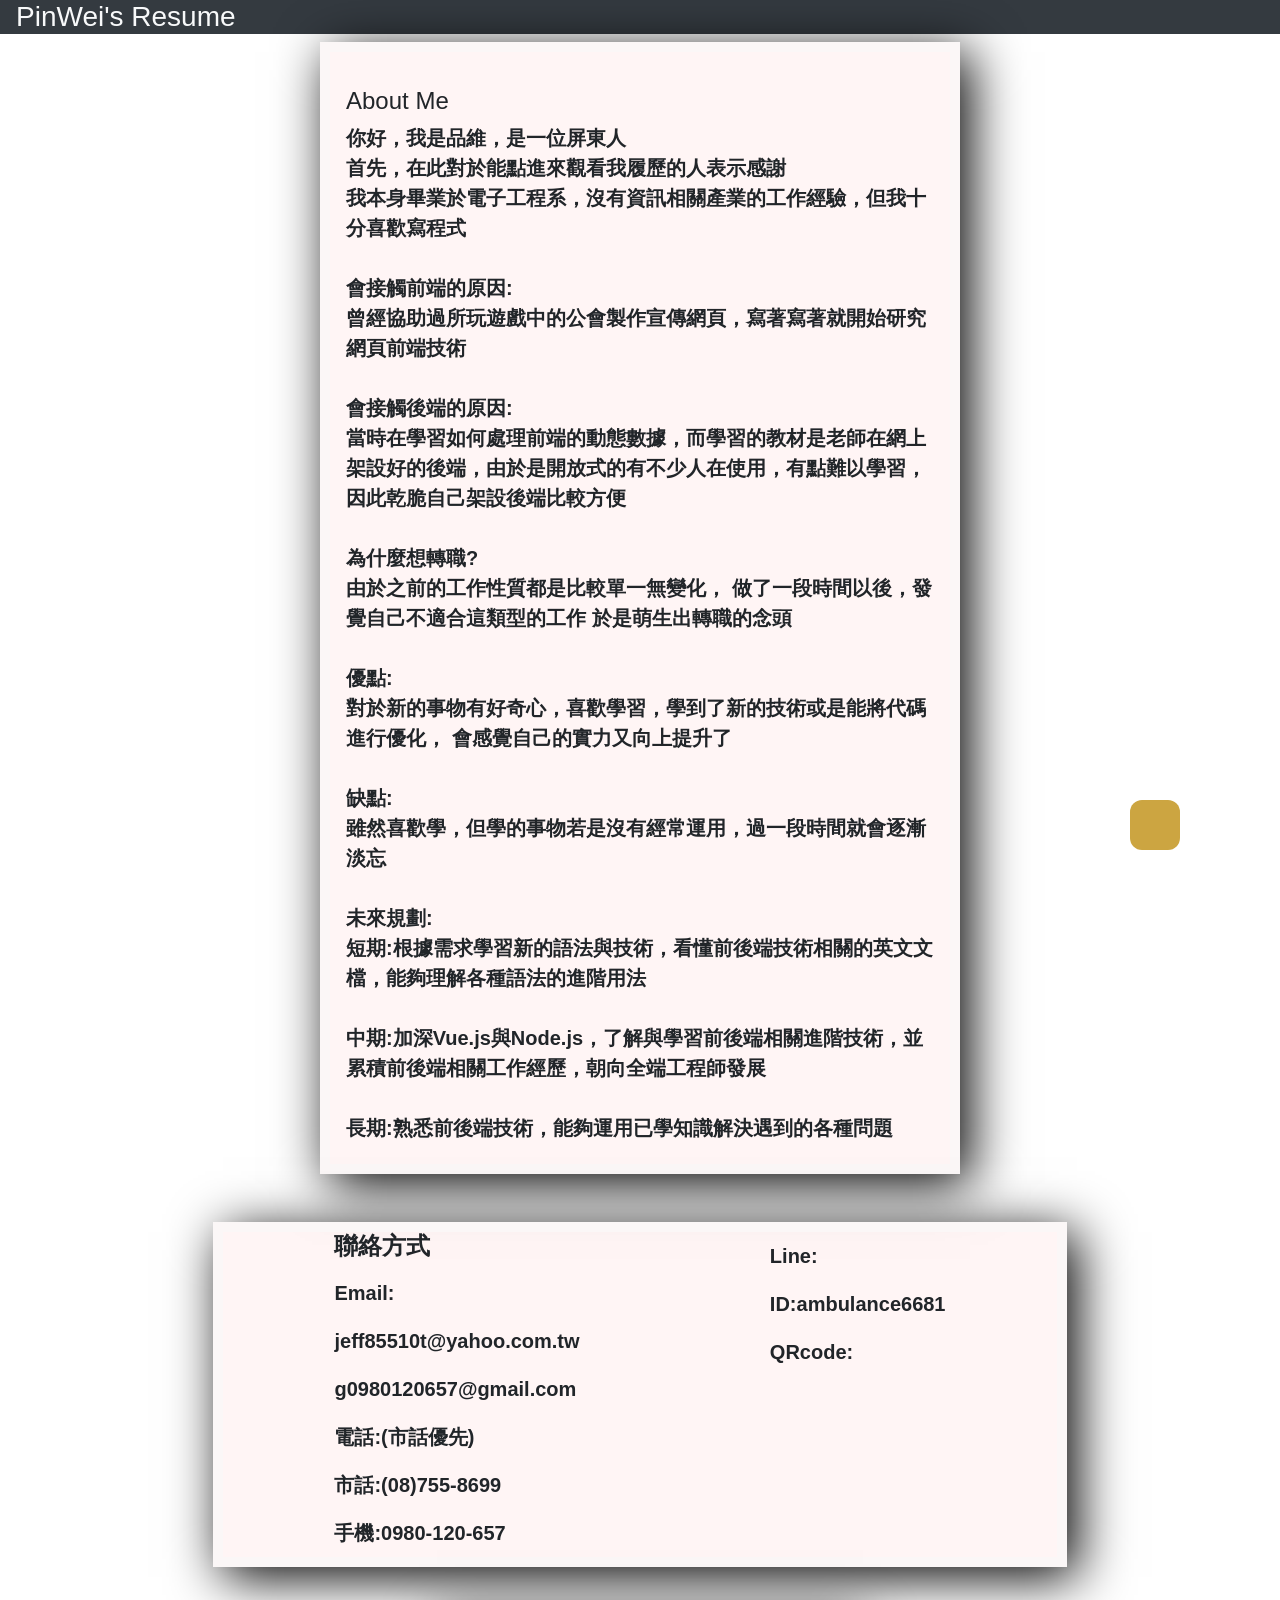
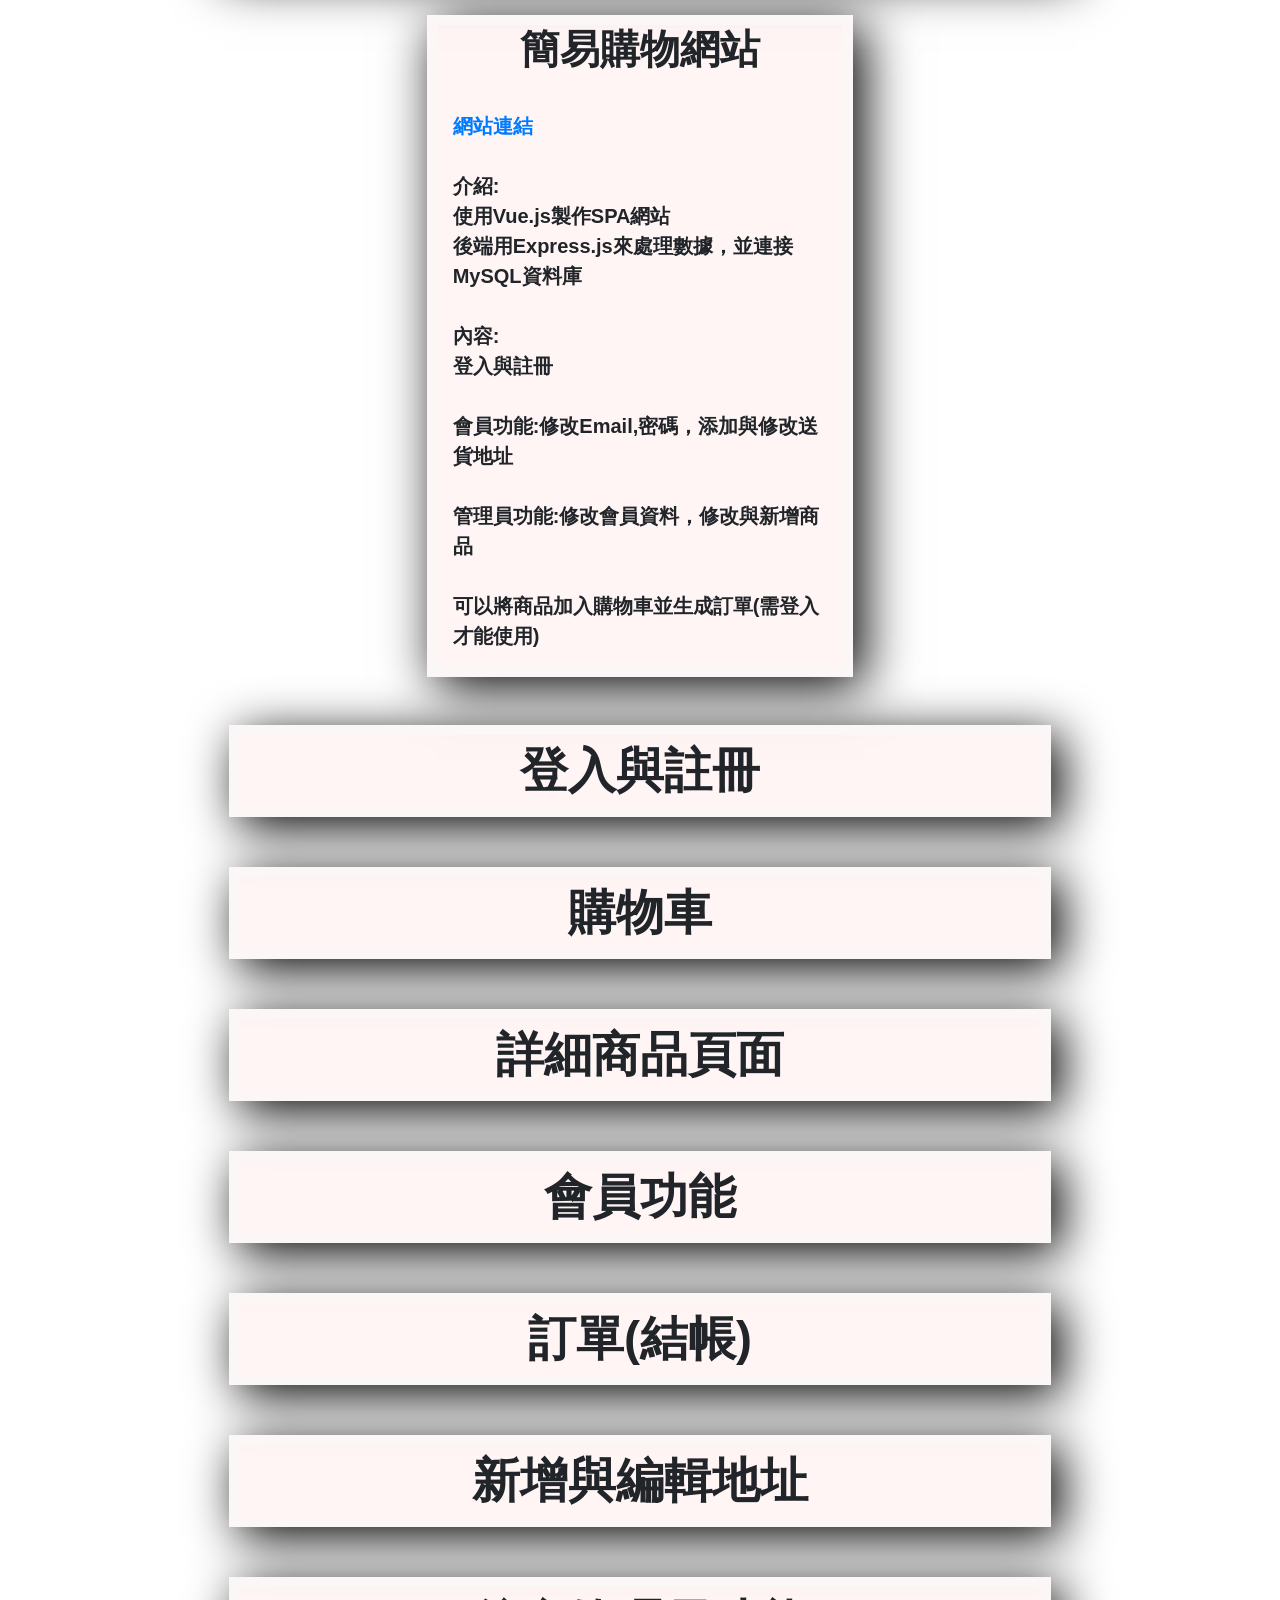
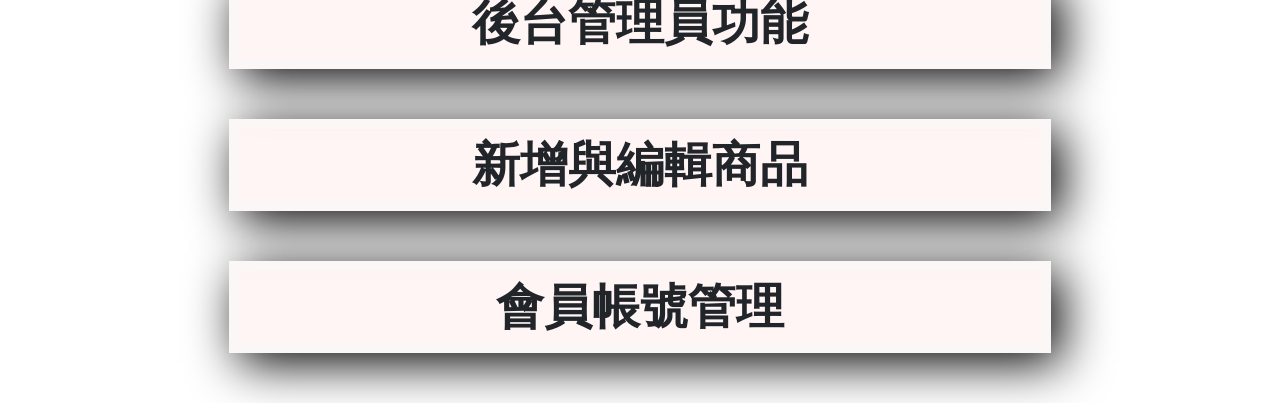
==== commit 0fcba292: "修改內容" ====
--- a/自我介紹.html
+++ b/自我介紹.html
@@ -36,9 +36,8 @@
             <br>
             會接觸後端的原因:
             <br>
-            當時在學習如何處理前端的動態數據，而學習的教材是老師在網上架設好的後端，由於是開放式的有不少人在使用，有點難以學習
-            <br>
-            因此乾脆自己架設後端
+            當時在學習如何處理前端的動態數據，而學習的教材是老師在網上架設好的後端，由於是開放式的有不少人在使用，有點難以學習，因此乾脆自己架設後端比較方便
+            <br>
             <br>
             為什麼想轉職?
             <br>
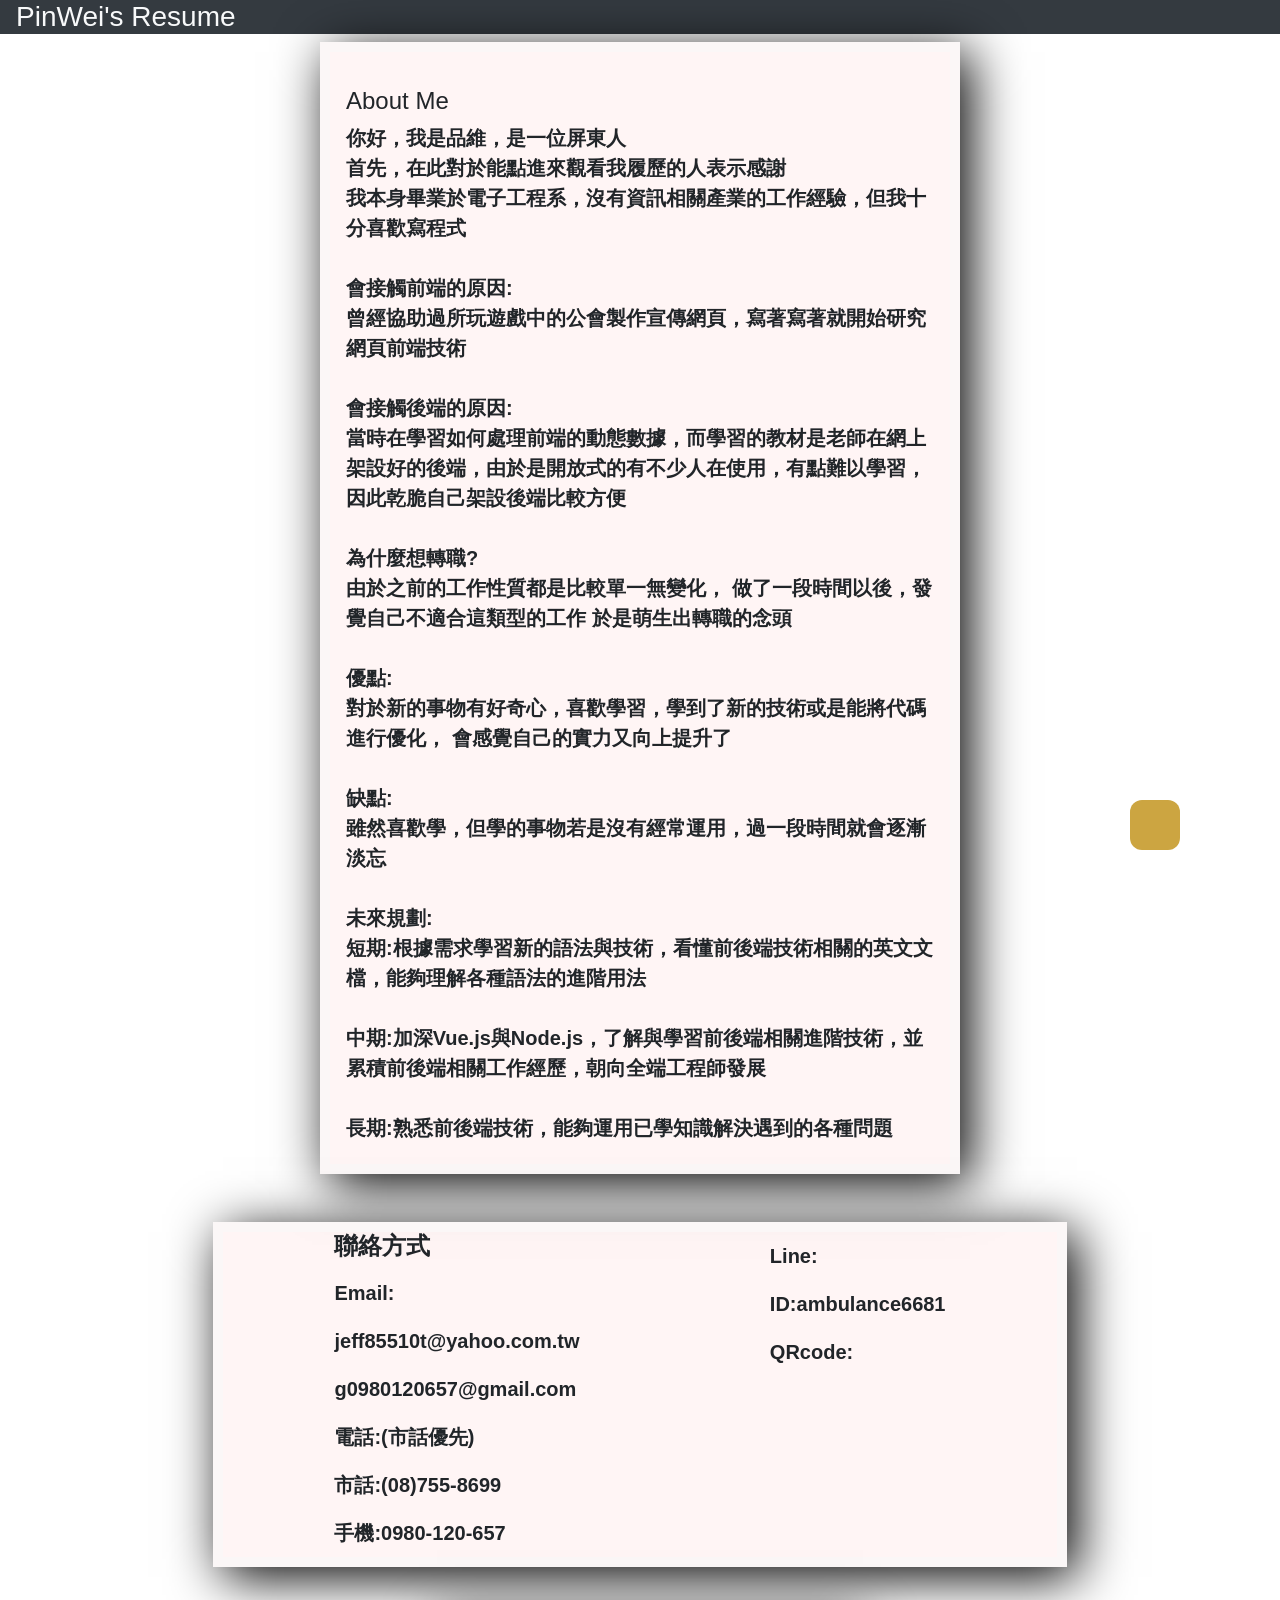
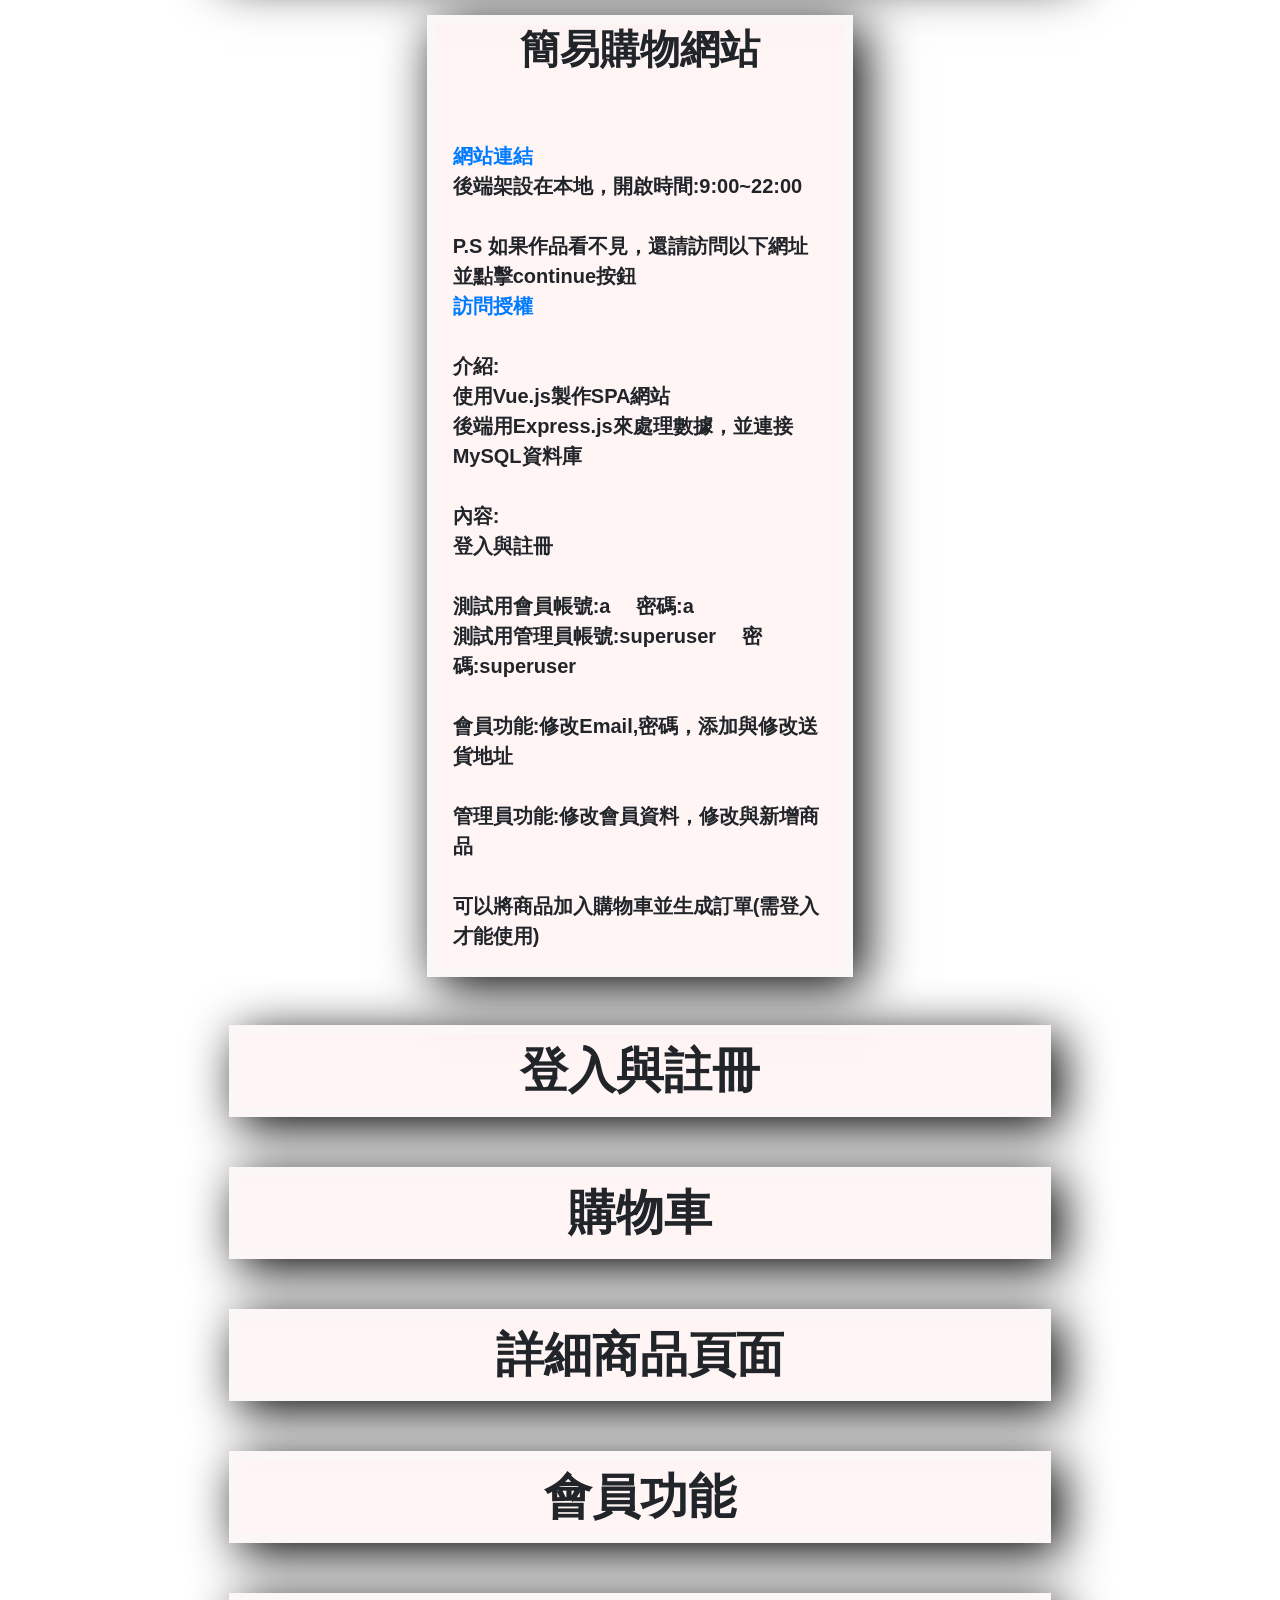
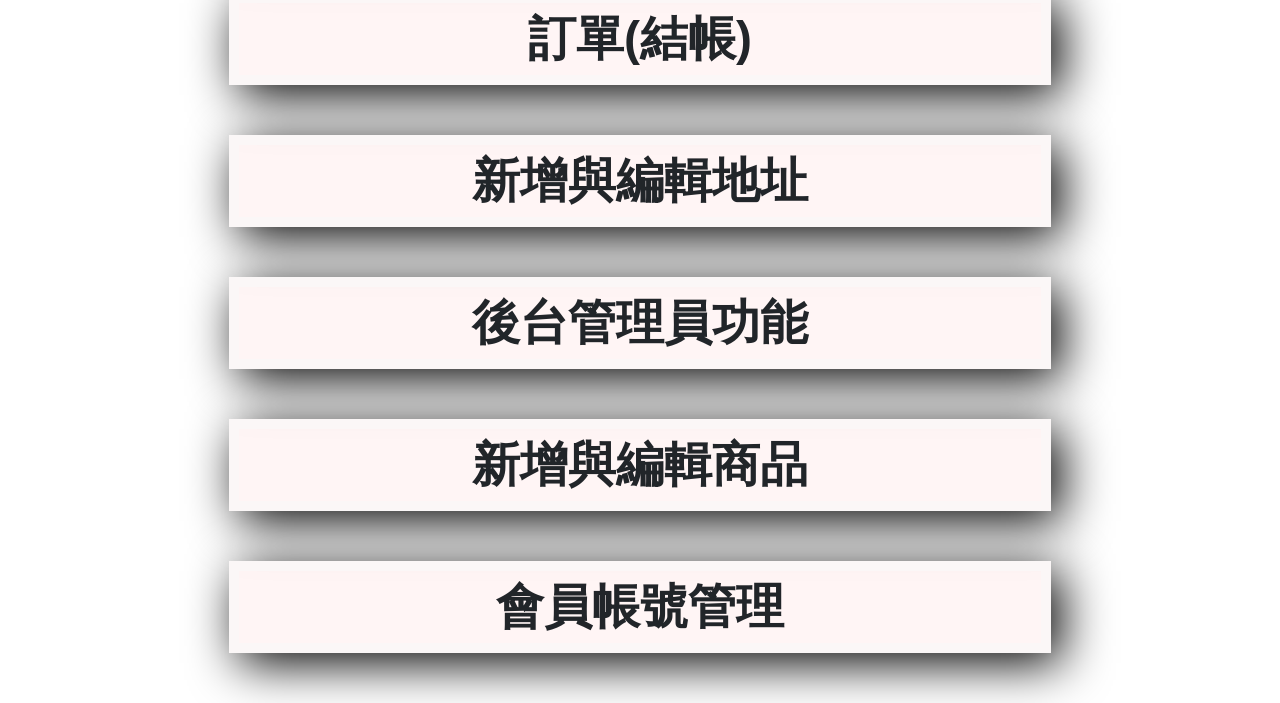
==== commit 3c18b7c0: "修改內容" ====
--- a/自我介紹.html
+++ b/自我介紹.html
@@ -95,8 +95,16 @@
     <div class="work-title px-3 col-10 col-md-4 mx-auto mb-5">
         <h1 style="text-align:center;font-weight:900;">簡易購物網站</h1>
         <br>
+        <br>
         <a href="https://jeffsrx9.github.io/easyshop/#/">網站連結</a>
         <br>
+        後端架設在本地，開啟時間:9:00~22:00
+        <br>
+        <br>
+        P.S 如果作品看不見，還請訪問以下網址並點擊continue按鈕
+        <br>
+        <a href="https://reurl.cc/NAZWX9">訪問授權</a>
+        <br>
         <br>
         <p>介紹:
             <br>
@@ -110,6 +118,11 @@
             登入與註冊
             <br>
             <br>
+            測試用會員帳號:a&emsp; 密碼:a
+            <br>
+            測試用管理員帳號:superuser&emsp; 密碼:superuser
+            <br>
+            <br>
             會員功能:修改Email,密碼，添加與修改送貨地址
             <br>
             <br>
@@ -123,11 +136,11 @@
     </div>
     <div class="work px-3 col-12 col-md-8 mx-auto">
         <div class="box">
-            <img class="img-fluid" src="../Image/master/Resume/%E8%A8%BB%E5%86%8A%E8%88%87%E7%99%BB%E5%85%A5.png" alt="">
+            <img class="img-fluid" src="https://raw.githubusercontent.com/jeffsrx9/Image/master/Resume/%E8%A8%BB%E5%86%8A%E8%88%87%E7%99%BB%E5%85%A5.png" alt="">
             <p>登入與註冊</p>
         </div>
         <div class="box">
-            <img class="img-fluid" src="/Image/master/Resume/%E8%B3%BC%E7%89%A9%E8%BB%8A.png" alt="">
+            <img class="img-fluid" src="https://raw.githubusercontent.com/jeffsrx9/Image/master/Resume/%E8%B3%BC%E7%89%A9%E8%BB%8A.png" alt="">
             <p>購物車</p>
         </div>
         <div class="box">
@@ -135,7 +148,7 @@
             <p>詳細商品頁面</p>
         </div>
         <div class="box">
-            <img class="img-fluid" src="http://farm3.staticflickr.com/2632/5847588894_0238522bdb.jpg" alt="">
+            <img class="img-fluid" src="https://raw.githubusercontent.com/jeffsrx9/Image/master/Resume/%E6%9C%83%E5%93%A1%E5%8A%9F%E8%83%BD.png" alt="">
             <p>會員功能</p>
         </div>
         <div class="box">
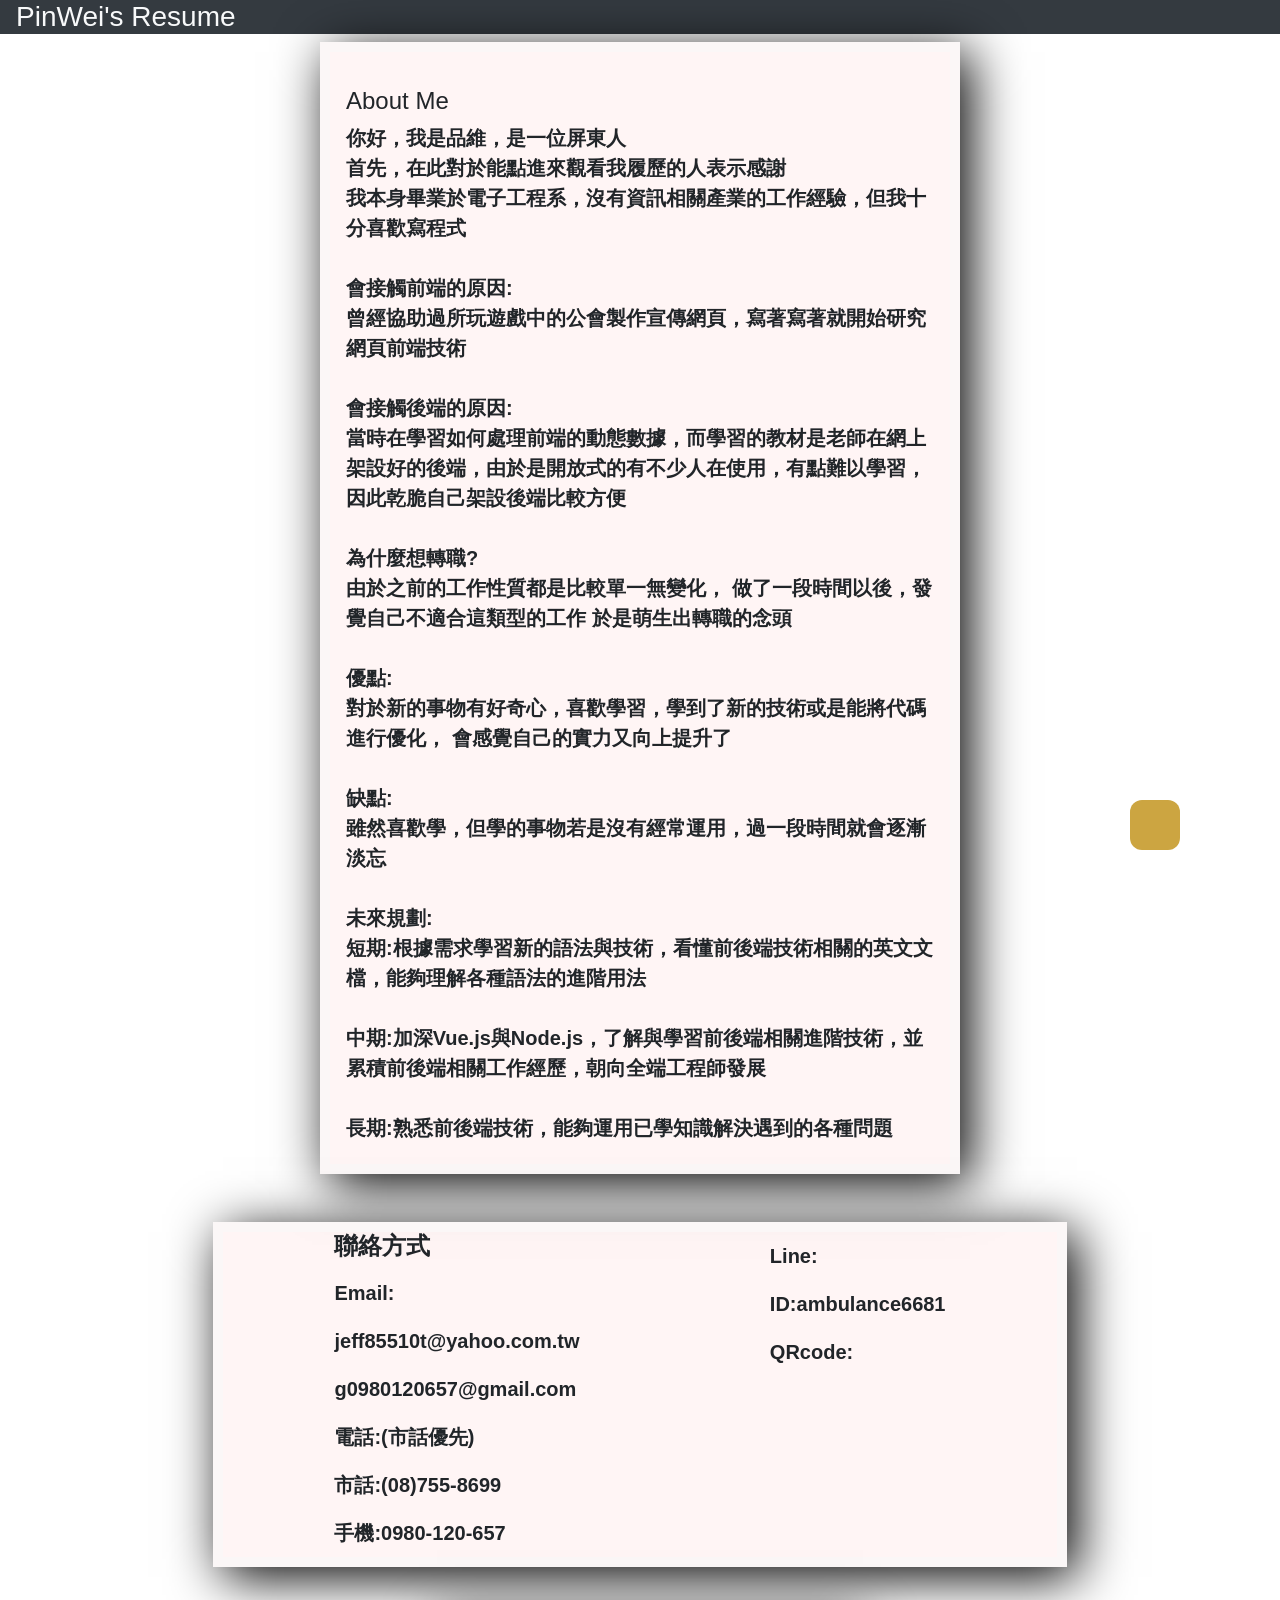
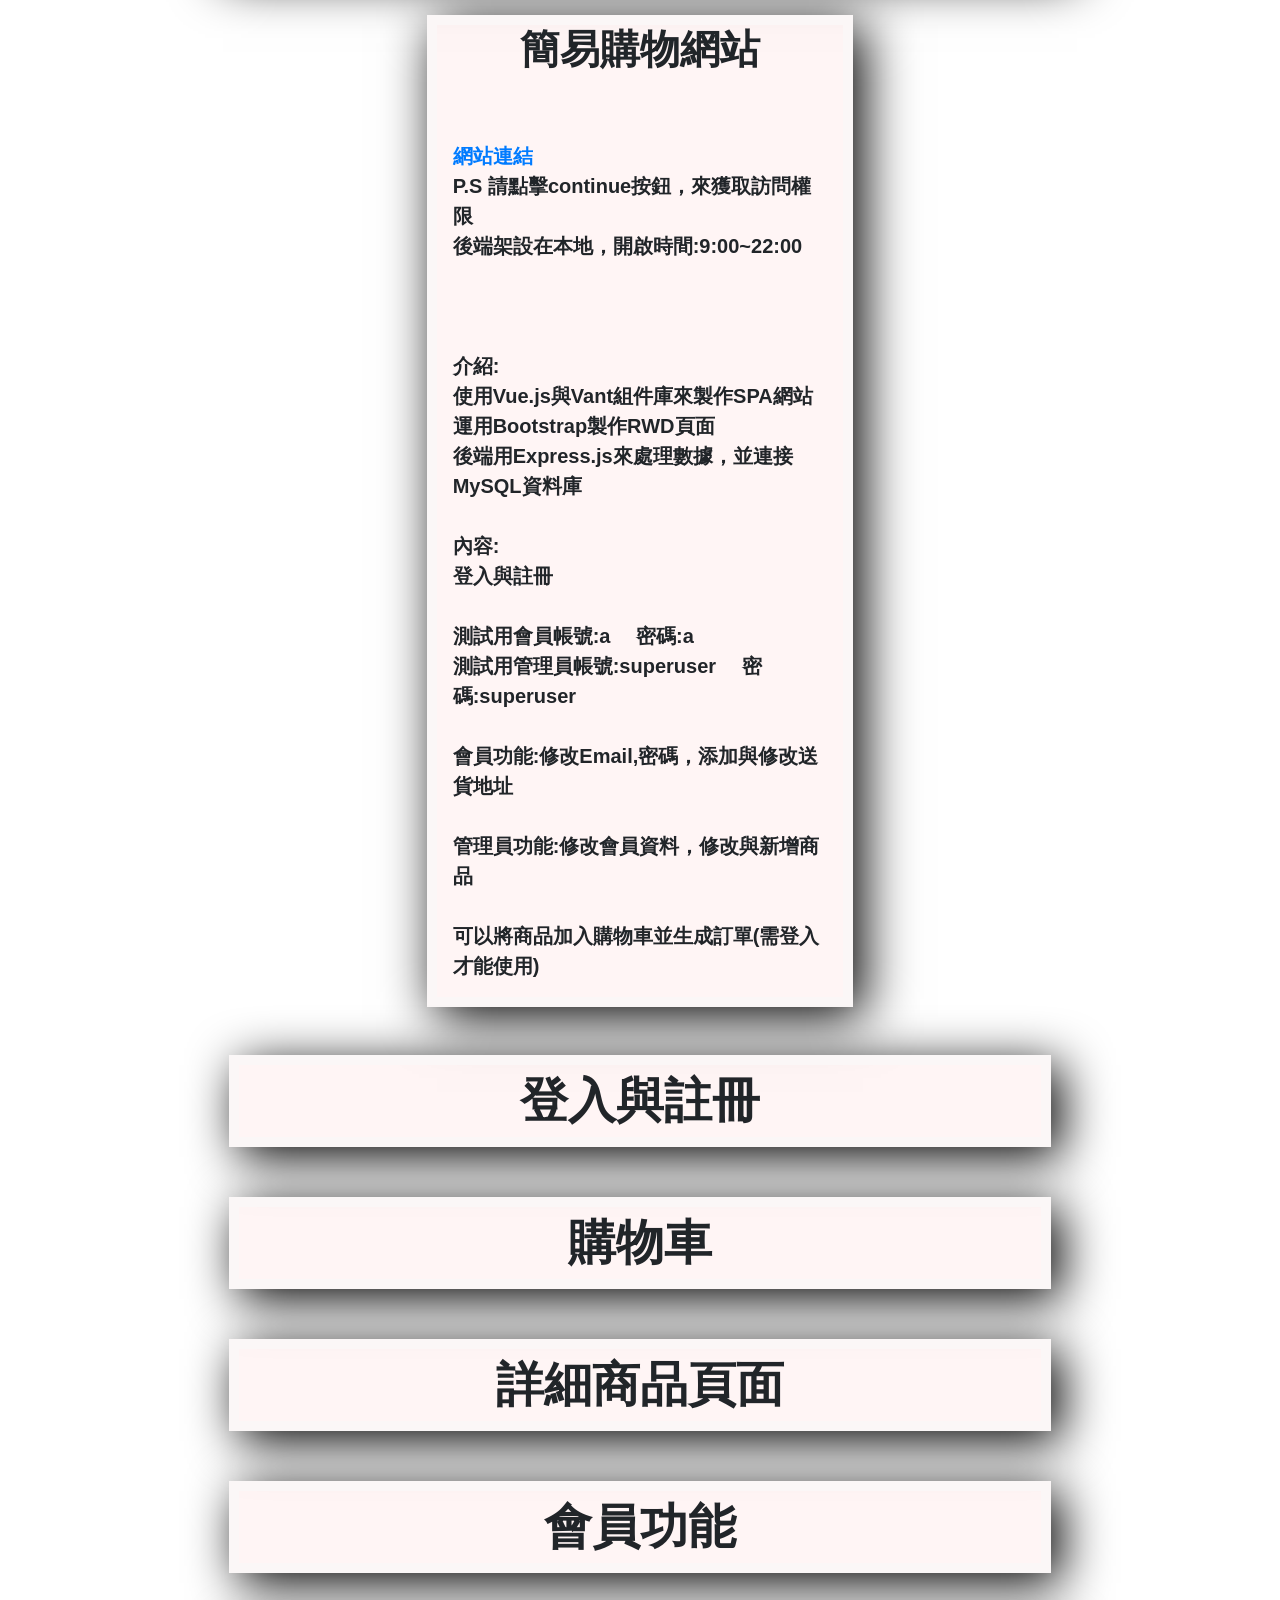
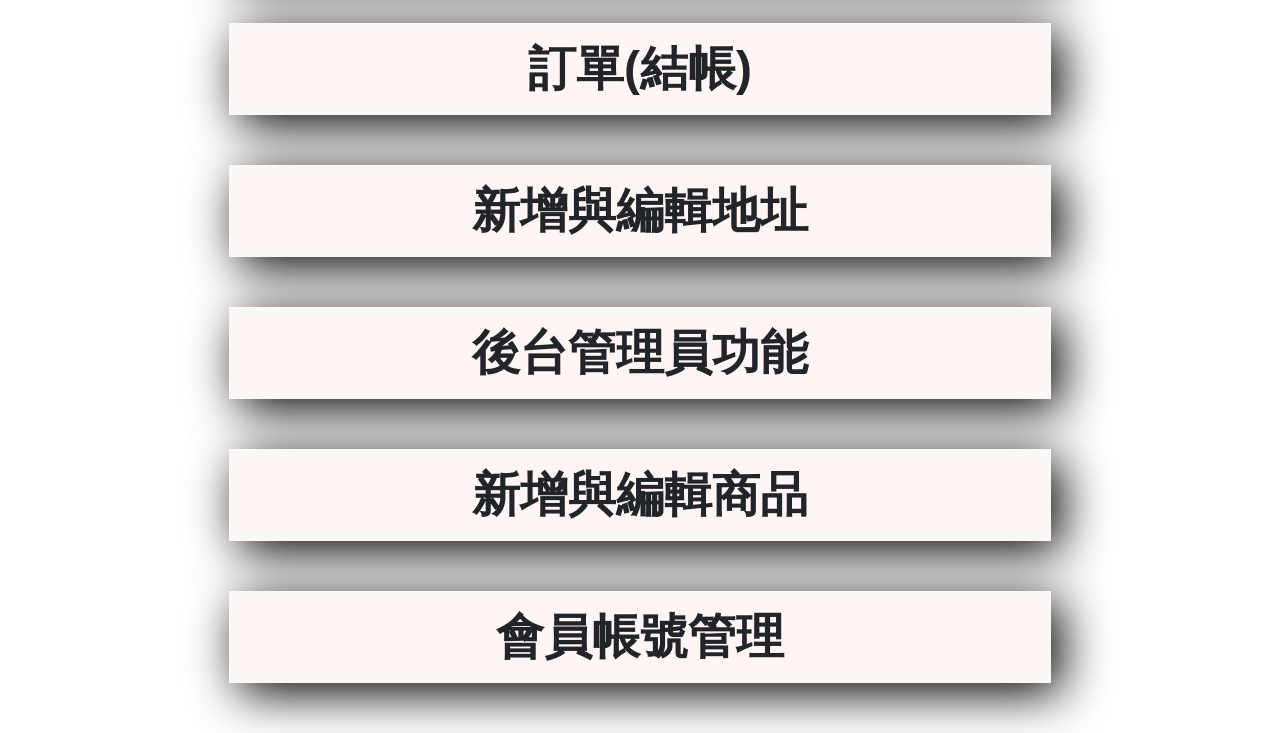
==== commit 2907e012: "修改內容" ====
--- a/自我介紹.html
+++ b/自我介紹.html
@@ -96,19 +96,21 @@
         <h1 style="text-align:center;font-weight:900;">簡易購物網站</h1>
         <br>
         <br>
-        <a href="https://jeffsrx9.github.io/easyshop/#/">網站連結</a>
+        <a href="https://reurl.cc/NAZWX9">網站連結</a>
+        <!-- <a href="https://jeffsrx9.github.io/easyshop/#/">網站連結</a> -->
+        <br>
+        P.S 請點擊continue按鈕，來獲取訪問權限
         <br>
         後端架設在本地，開啟時間:9:00~22:00
         <br>
         <br>
-        P.S 如果作品看不見，還請訪問以下網址並點擊continue按鈕
-        <br>
-        <a href="https://reurl.cc/NAZWX9">訪問授權</a>
         <br>
         <br>
         <p>介紹:
             <br>
-            使用Vue.js製作SPA網站
+            使用Vue.js與Vant組件庫來製作SPA網站
+            <br>
+            運用Bootstrap製作RWD頁面
             <br>
             後端用Express.js來處理數據，並連接MySQL資料庫
             <br>
